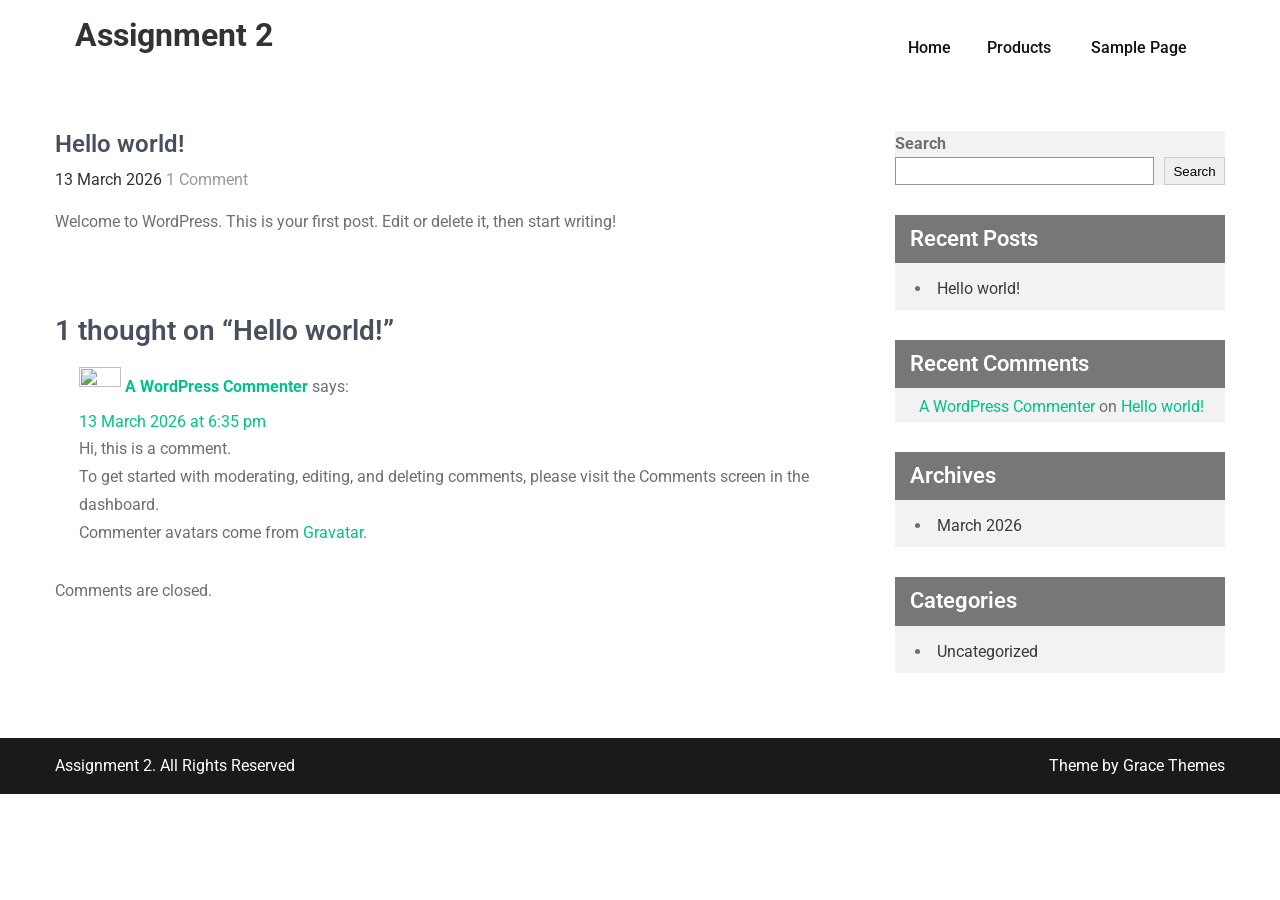
==== hello-world/index.html @ 11d75434 "deploy: bcae7bf6a3178ba3e481a4e8dacf6b6c641afc6a" ====
<!DOCTYPE html>
<html lang="en-CA">
<head>
<meta charset="UTF-8">
<meta name="viewport" content="width=device-width, initial-scale=1">
<link rel="profile" href="https://gmpg.org/xfn/11">
	<link rel="pingback" href="/xmlrpc.php">
<title>Hello world! &#8211; Assignment 2</title>
<meta name='robots' content='max-image-preview:large' />
<link rel='dns-prefetch' href='//localhost' />
<link rel='dns-prefetch' href='//fonts.googleapis.com' />
<link rel="alternate" type="application/rss+xml" title="Assignment 2 &raquo; Feed" href="/feed/" />
<link rel="alternate" type="application/rss+xml" title="Assignment 2 &raquo; Comments Feed" href="/comments/feed/" />
<link rel="alternate" type="application/rss+xml" title="Assignment 2 &raquo; Hello world! Comments Feed" href="/hello-world/feed/" />
<link rel="alternate" title="oEmbed (JSON)" type="application/json+oembed" href="/wp-json/oembed/1.0/embed?url=http%3A%2F%2Flocalhost%3A8000%2Fhello-world%2F" />
<link rel="alternate" title="oEmbed (XML)" type="text/xml+oembed" href="/wp-json/oembed/1.0/embed?url=http%3A%2F%2Flocalhost%3A8000%2Fhello-world%2F&#038;format=xml" />
<style id='wp-img-auto-sizes-contain-inline-css' type='text/css'>
img:is([sizes=auto i],[sizes^="auto," i]){contain-intrinsic-size:3000px 1500px}
/*# sourceURL=wp-img-auto-sizes-contain-inline-css */
</style>
<style id='wp-emoji-styles-inline-css' type='text/css'>

	img.wp-smiley, img.emoji {
		display: inline !important;
		border: none !important;
		box-shadow: none !important;
		height: 1em !important;
		width: 1em !important;
		margin: 0 0.07em !important;
		vertical-align: -0.1em !important;
		background: none !important;
		padding: 0 !important;
	}
/*# sourceURL=wp-emoji-styles-inline-css */
</style>
<style id='wp-block-library-inline-css' type='text/css'>
:root{--wp-block-synced-color:#7a00df;--wp-block-synced-color--rgb:122,0,223;--wp-bound-block-color:var(--wp-block-synced-color);--wp-editor-canvas-background:#ddd;--wp-admin-theme-color:#007cba;--wp-admin-theme-color--rgb:0,124,186;--wp-admin-theme-color-darker-10:#006ba1;--wp-admin-theme-color-darker-10--rgb:0,107,160.5;--wp-admin-theme-color-darker-20:#005a87;--wp-admin-theme-color-darker-20--rgb:0,90,135;--wp-admin-border-width-focus:2px}@media (min-resolution:192dpi){:root{--wp-admin-border-width-focus:1.5px}}.wp-element-button{cursor:pointer}:root .has-very-light-gray-background-color{background-color:#eee}:root .has-very-dark-gray-background-color{background-color:#313131}:root .has-very-light-gray-color{color:#eee}:root .has-very-dark-gray-color{color:#313131}:root .has-vivid-green-cyan-to-vivid-cyan-blue-gradient-background{background:linear-gradient(135deg,#00d084,#0693e3)}:root .has-purple-crush-gradient-background{background:linear-gradient(135deg,#34e2e4,#4721fb 50%,#ab1dfe)}:root .has-hazy-dawn-gradient-background{background:linear-gradient(135deg,#faaca8,#dad0ec)}:root .has-subdued-olive-gradient-background{background:linear-gradient(135deg,#fafae1,#67a671)}:root .has-atomic-cream-gradient-background{background:linear-gradient(135deg,#fdd79a,#004a59)}:root .has-nightshade-gradient-background{background:linear-gradient(135deg,#330968,#31cdcf)}:root .has-midnight-gradient-background{background:linear-gradient(135deg,#020381,#2874fc)}:root{--wp--preset--font-size--normal:16px;--wp--preset--font-size--huge:42px}.has-regular-font-size{font-size:1em}.has-larger-font-size{font-size:2.625em}.has-normal-font-size{font-size:var(--wp--preset--font-size--normal)}.has-huge-font-size{font-size:var(--wp--preset--font-size--huge)}.has-text-align-center{text-align:center}.has-text-align-left{text-align:left}.has-text-align-right{text-align:right}.has-fit-text{white-space:nowrap!important}#end-resizable-editor-section{display:none}.aligncenter{clear:both}.items-justified-left{justify-content:flex-start}.items-justified-center{justify-content:center}.items-justified-right{justify-content:flex-end}.items-justified-space-between{justify-content:space-between}.screen-reader-text{border:0;clip-path:inset(50%);height:1px;margin:-1px;overflow:hidden;padding:0;position:absolute;width:1px;word-wrap:normal!important}.screen-reader-text:focus{background-color:#ddd;clip-path:none;color:#444;display:block;font-size:1em;height:auto;left:5px;line-height:normal;padding:15px 23px 14px;text-decoration:none;top:5px;width:auto;z-index:100000}html :where(.has-border-color){border-style:solid}html :where([style*=border-top-color]){border-top-style:solid}html :where([style*=border-right-color]){border-right-style:solid}html :where([style*=border-bottom-color]){border-bottom-style:solid}html :where([style*=border-left-color]){border-left-style:solid}html :where([style*=border-width]){border-style:solid}html :where([style*=border-top-width]){border-top-style:solid}html :where([style*=border-right-width]){border-right-style:solid}html :where([style*=border-bottom-width]){border-bottom-style:solid}html :where([style*=border-left-width]){border-left-style:solid}html :where(img[class*=wp-image-]){height:auto;max-width:100%}:where(figure){margin:0 0 1em}html :where(.is-position-sticky){--wp-admin--admin-bar--position-offset:var(--wp-admin--admin-bar--height,0px)}@media screen and (max-width:600px){html :where(.is-position-sticky){--wp-admin--admin-bar--position-offset:0px}}

/*# sourceURL=wp-block-library-inline-css */
</style>
<style id='wp-block-archives-inline-css' type='text/css'>
.wp-block-archives{box-sizing:border-box}.wp-block-archives-dropdown label{display:block}
/*# sourceURL=/wp-includes/blocks/archives/style.min.css */
</style>
<style id='wp-block-categories-inline-css' type='text/css'>
.wp-block-categories{box-sizing:border-box}.wp-block-categories.alignleft{margin-right:2em}.wp-block-categories.alignright{margin-left:2em}.wp-block-categories.wp-block-categories-dropdown.aligncenter{text-align:center}.wp-block-categories .wp-block-categories__label{display:block;width:100%}
/*# sourceURL=/wp-includes/blocks/categories/style.min.css */
</style>
<style id='wp-block-heading-inline-css' type='text/css'>
h1:where(.wp-block-heading).has-background,h2:where(.wp-block-heading).has-background,h3:where(.wp-block-heading).has-background,h4:where(.wp-block-heading).has-background,h5:where(.wp-block-heading).has-background,h6:where(.wp-block-heading).has-background{padding:1.25em 2.375em}h1.has-text-align-left[style*=writing-mode]:where([style*=vertical-lr]),h1.has-text-align-right[style*=writing-mode]:where([style*=vertical-rl]),h2.has-text-align-left[style*=writing-mode]:where([style*=vertical-lr]),h2.has-text-align-right[style*=writing-mode]:where([style*=vertical-rl]),h3.has-text-align-left[style*=writing-mode]:where([style*=vertical-lr]),h3.has-text-align-right[style*=writing-mode]:where([style*=vertical-rl]),h4.has-text-align-left[style*=writing-mode]:where([style*=vertical-lr]),h4.has-text-align-right[style*=writing-mode]:where([style*=vertical-rl]),h5.has-text-align-left[style*=writing-mode]:where([style*=vertical-lr]),h5.has-text-align-right[style*=writing-mode]:where([style*=vertical-rl]),h6.has-text-align-left[style*=writing-mode]:where([style*=vertical-lr]),h6.has-text-align-right[style*=writing-mode]:where([style*=vertical-rl]){rotate:180deg}
/*# sourceURL=/wp-includes/blocks/heading/style.min.css */
</style>
<style id='wp-block-latest-comments-inline-css' type='text/css'>
ol.wp-block-latest-comments{box-sizing:border-box;margin-left:0}:where(.wp-block-latest-comments:not([style*=line-height] .wp-block-latest-comments__comment)){line-height:1.1}:where(.wp-block-latest-comments:not([style*=line-height] .wp-block-latest-comments__comment-excerpt p)){line-height:1.8}.has-dates :where(.wp-block-latest-comments:not([style*=line-height])),.has-excerpts :where(.wp-block-latest-comments:not([style*=line-height])){line-height:1.5}.wp-block-latest-comments .wp-block-latest-comments{padding-left:0}.wp-block-latest-comments__comment{list-style:none;margin-bottom:1em}.has-avatars .wp-block-latest-comments__comment{list-style:none;min-height:2.25em}.has-avatars .wp-block-latest-comments__comment .wp-block-latest-comments__comment-excerpt,.has-avatars .wp-block-latest-comments__comment .wp-block-latest-comments__comment-meta{margin-left:3.25em}.wp-block-latest-comments__comment-excerpt p{font-size:.875em;margin:.36em 0 1.4em}.wp-block-latest-comments__comment-date{display:block;font-size:.75em}.wp-block-latest-comments .avatar,.wp-block-latest-comments__comment-avatar{border-radius:1.5em;display:block;float:left;height:2.5em;margin-right:.75em;width:2.5em}.wp-block-latest-comments[class*=-font-size] a,.wp-block-latest-comments[style*=font-size] a{font-size:inherit}
/*# sourceURL=/wp-includes/blocks/latest-comments/style.min.css */
</style>
<style id='wp-block-latest-posts-inline-css' type='text/css'>
.wp-block-latest-posts{box-sizing:border-box}.wp-block-latest-posts.alignleft{margin-right:2em}.wp-block-latest-posts.alignright{margin-left:2em}.wp-block-latest-posts.wp-block-latest-posts__list{list-style:none}.wp-block-latest-posts.wp-block-latest-posts__list li{clear:both;overflow-wrap:break-word}.wp-block-latest-posts.is-grid{display:flex;flex-wrap:wrap}.wp-block-latest-posts.is-grid li{margin:0 1.25em 1.25em 0;width:100%}@media (min-width:600px){.wp-block-latest-posts.columns-2 li{width:calc(50% - .625em)}.wp-block-latest-posts.columns-2 li:nth-child(2n){margin-right:0}.wp-block-latest-posts.columns-3 li{width:calc(33.33333% - .83333em)}.wp-block-latest-posts.columns-3 li:nth-child(3n){margin-right:0}.wp-block-latest-posts.columns-4 li{width:calc(25% - .9375em)}.wp-block-latest-posts.columns-4 li:nth-child(4n){margin-right:0}.wp-block-latest-posts.columns-5 li{width:calc(20% - 1em)}.wp-block-latest-posts.columns-5 li:nth-child(5n){margin-right:0}.wp-block-latest-posts.columns-6 li{width:calc(16.66667% - 1.04167em)}.wp-block-latest-posts.columns-6 li:nth-child(6n){margin-right:0}}:root :where(.wp-block-latest-posts.is-grid){padding:0}:root :where(.wp-block-latest-posts.wp-block-latest-posts__list){padding-left:0}.wp-block-latest-posts__post-author,.wp-block-latest-posts__post-date{display:block;font-size:.8125em}.wp-block-latest-posts__post-excerpt,.wp-block-latest-posts__post-full-content{margin-bottom:1em;margin-top:.5em}.wp-block-latest-posts__featured-image a{display:inline-block}.wp-block-latest-posts__featured-image img{height:auto;max-width:100%;width:auto}.wp-block-latest-posts__featured-image.alignleft{float:left;margin-right:1em}.wp-block-latest-posts__featured-image.alignright{float:right;margin-left:1em}.wp-block-latest-posts__featured-image.aligncenter{margin-bottom:1em;text-align:center}
/*# sourceURL=/wp-includes/blocks/latest-posts/style.min.css */
</style>
<style id='wp-block-search-inline-css' type='text/css'>
.wp-block-search__button{margin-left:10px;word-break:normal}.wp-block-search__button.has-icon{line-height:0}.wp-block-search__button svg{height:1.25em;min-height:24px;min-width:24px;width:1.25em;fill:currentColor;vertical-align:text-bottom}:where(.wp-block-search__button){border:1px solid #ccc;padding:6px 10px}.wp-block-search__inside-wrapper{display:flex;flex:auto;flex-wrap:nowrap;max-width:100%}.wp-block-search__label{width:100%}.wp-block-search.wp-block-search__button-only .wp-block-search__button{box-sizing:border-box;display:flex;flex-shrink:0;justify-content:center;margin-left:0;max-width:100%}.wp-block-search.wp-block-search__button-only .wp-block-search__inside-wrapper{min-width:0!important;transition-property:width}.wp-block-search.wp-block-search__button-only .wp-block-search__input{flex-basis:100%;transition-duration:.3s}.wp-block-search.wp-block-search__button-only.wp-block-search__searchfield-hidden,.wp-block-search.wp-block-search__button-only.wp-block-search__searchfield-hidden .wp-block-search__inside-wrapper{overflow:hidden}.wp-block-search.wp-block-search__button-only.wp-block-search__searchfield-hidden .wp-block-search__input{border-left-width:0!important;border-right-width:0!important;flex-basis:0;flex-grow:0;margin:0;min-width:0!important;padding-left:0!important;padding-right:0!important;width:0!important}:where(.wp-block-search__input){appearance:none;border:1px solid #949494;flex-grow:1;font-family:inherit;font-size:inherit;font-style:inherit;font-weight:inherit;letter-spacing:inherit;line-height:inherit;margin-left:0;margin-right:0;min-width:3rem;padding:8px;text-decoration:unset!important;text-transform:inherit}:where(.wp-block-search__button-inside .wp-block-search__inside-wrapper){background-color:#fff;border:1px solid #949494;box-sizing:border-box;padding:4px}:where(.wp-block-search__button-inside .wp-block-search__inside-wrapper) .wp-block-search__input{border:none;border-radius:0;padding:0 4px}:where(.wp-block-search__button-inside .wp-block-search__inside-wrapper) .wp-block-search__input:focus{outline:none}:where(.wp-block-search__button-inside .wp-block-search__inside-wrapper) :where(.wp-block-search__button){padding:4px 8px}.wp-block-search.aligncenter .wp-block-search__inside-wrapper{margin:auto}.wp-block[data-align=right] .wp-block-search.wp-block-search__button-only .wp-block-search__inside-wrapper{float:right}
/*# sourceURL=/wp-includes/blocks/search/style.min.css */
</style>
<style id='wp-block-search-theme-inline-css' type='text/css'>
.wp-block-search .wp-block-search__label{font-weight:700}.wp-block-search__button{border:1px solid #ccc;padding:.375em .625em}
/*# sourceURL=/wp-includes/blocks/search/theme.min.css */
</style>
<style id='wp-block-group-inline-css' type='text/css'>
.wp-block-group{box-sizing:border-box}:where(.wp-block-group.wp-block-group-is-layout-constrained){position:relative}
/*# sourceURL=/wp-includes/blocks/group/style.min.css */
</style>
<style id='wp-block-group-theme-inline-css' type='text/css'>
:where(.wp-block-group.has-background){padding:1.25em 2.375em}
/*# sourceURL=/wp-includes/blocks/group/theme.min.css */
</style>
<style id='wp-block-paragraph-inline-css' type='text/css'>
.is-small-text{font-size:.875em}.is-regular-text{font-size:1em}.is-large-text{font-size:2.25em}.is-larger-text{font-size:3em}.has-drop-cap:not(:focus):first-letter{float:left;font-size:8.4em;font-style:normal;font-weight:100;line-height:.68;margin:.05em .1em 0 0;text-transform:uppercase}body.rtl .has-drop-cap:not(:focus):first-letter{float:none;margin-left:.1em}p.has-drop-cap.has-background{overflow:hidden}:root :where(p.has-background){padding:1.25em 2.375em}:where(p.has-text-color:not(.has-link-color)) a{color:inherit}p.has-text-align-left[style*="writing-mode:vertical-lr"],p.has-text-align-right[style*="writing-mode:vertical-rl"]{rotate:180deg}
/*# sourceURL=/wp-includes/blocks/paragraph/style.min.css */
</style>

<style id='classic-theme-styles-inline-css' type='text/css'>
/*! This file is auto-generated */
.wp-block-button__link{color:#fff;background-color:#32373c;border-radius:9999px;box-shadow:none;text-decoration:none;padding:calc(.667em + 2px) calc(1.333em + 2px);font-size:1.125em}.wp-block-file__button{background:#32373c;color:#fff;text-decoration:none}
/*# sourceURL=/wp-includes/css/classic-themes.min.css */
</style>
<link rel='stylesheet' id='dashicons-css' href='/wp-includes/css/dashicons.min.css?ver=6.9.4' type='text/css' media='all' />
<link rel='stylesheet' id='al_product_styles-css' href='/wp-content/plugins/ecommerce-product-catalog/css/al_product.min.css?timestamp=1773452023&#038;ver=6.9.4' type='text/css' media='all' />
<link rel='stylesheet' id='ic_blocks-css' href='/wp-content/plugins/ecommerce-product-catalog/includes/blocks/ic-blocks.min.css?timestamp=1773452023&#038;ver=6.9.4' type='text/css' media='all' />
<style id='global-styles-inline-css' type='text/css'>
:root{--wp--preset--aspect-ratio--square: 1;--wp--preset--aspect-ratio--4-3: 4/3;--wp--preset--aspect-ratio--3-4: 3/4;--wp--preset--aspect-ratio--3-2: 3/2;--wp--preset--aspect-ratio--2-3: 2/3;--wp--preset--aspect-ratio--16-9: 16/9;--wp--preset--aspect-ratio--9-16: 9/16;--wp--preset--color--black: #000000;--wp--preset--color--cyan-bluish-gray: #abb8c3;--wp--preset--color--white: #ffffff;--wp--preset--color--pale-pink: #f78da7;--wp--preset--color--vivid-red: #cf2e2e;--wp--preset--color--luminous-vivid-orange: #ff6900;--wp--preset--color--luminous-vivid-amber: #fcb900;--wp--preset--color--light-green-cyan: #7bdcb5;--wp--preset--color--vivid-green-cyan: #00d084;--wp--preset--color--pale-cyan-blue: #8ed1fc;--wp--preset--color--vivid-cyan-blue: #0693e3;--wp--preset--color--vivid-purple: #9b51e0;--wp--preset--gradient--vivid-cyan-blue-to-vivid-purple: linear-gradient(135deg,rgb(6,147,227) 0%,rgb(155,81,224) 100%);--wp--preset--gradient--light-green-cyan-to-vivid-green-cyan: linear-gradient(135deg,rgb(122,220,180) 0%,rgb(0,208,130) 100%);--wp--preset--gradient--luminous-vivid-amber-to-luminous-vivid-orange: linear-gradient(135deg,rgb(252,185,0) 0%,rgb(255,105,0) 100%);--wp--preset--gradient--luminous-vivid-orange-to-vivid-red: linear-gradient(135deg,rgb(255,105,0) 0%,rgb(207,46,46) 100%);--wp--preset--gradient--very-light-gray-to-cyan-bluish-gray: linear-gradient(135deg,rgb(238,238,238) 0%,rgb(169,184,195) 100%);--wp--preset--gradient--cool-to-warm-spectrum: linear-gradient(135deg,rgb(74,234,220) 0%,rgb(151,120,209) 20%,rgb(207,42,186) 40%,rgb(238,44,130) 60%,rgb(251,105,98) 80%,rgb(254,248,76) 100%);--wp--preset--gradient--blush-light-purple: linear-gradient(135deg,rgb(255,206,236) 0%,rgb(152,150,240) 100%);--wp--preset--gradient--blush-bordeaux: linear-gradient(135deg,rgb(254,205,165) 0%,rgb(254,45,45) 50%,rgb(107,0,62) 100%);--wp--preset--gradient--luminous-dusk: linear-gradient(135deg,rgb(255,203,112) 0%,rgb(199,81,192) 50%,rgb(65,88,208) 100%);--wp--preset--gradient--pale-ocean: linear-gradient(135deg,rgb(255,245,203) 0%,rgb(182,227,212) 50%,rgb(51,167,181) 100%);--wp--preset--gradient--electric-grass: linear-gradient(135deg,rgb(202,248,128) 0%,rgb(113,206,126) 100%);--wp--preset--gradient--midnight: linear-gradient(135deg,rgb(2,3,129) 0%,rgb(40,116,252) 100%);--wp--preset--font-size--small: 13px;--wp--preset--font-size--medium: 20px;--wp--preset--font-size--large: 36px;--wp--preset--font-size--x-large: 42px;--wp--preset--spacing--20: 0.44rem;--wp--preset--spacing--30: 0.67rem;--wp--preset--spacing--40: 1rem;--wp--preset--spacing--50: 1.5rem;--wp--preset--spacing--60: 2.25rem;--wp--preset--spacing--70: 3.38rem;--wp--preset--spacing--80: 5.06rem;--wp--preset--shadow--natural: 6px 6px 9px rgba(0, 0, 0, 0.2);--wp--preset--shadow--deep: 12px 12px 50px rgba(0, 0, 0, 0.4);--wp--preset--shadow--sharp: 6px 6px 0px rgba(0, 0, 0, 0.2);--wp--preset--shadow--outlined: 6px 6px 0px -3px rgb(255, 255, 255), 6px 6px rgb(0, 0, 0);--wp--preset--shadow--crisp: 6px 6px 0px rgb(0, 0, 0);}:where(.is-layout-flex){gap: 0.5em;}:where(.is-layout-grid){gap: 0.5em;}body .is-layout-flex{display: flex;}.is-layout-flex{flex-wrap: wrap;align-items: center;}.is-layout-flex > :is(*, div){margin: 0;}body .is-layout-grid{display: grid;}.is-layout-grid > :is(*, div){margin: 0;}:where(.wp-block-columns.is-layout-flex){gap: 2em;}:where(.wp-block-columns.is-layout-grid){gap: 2em;}:where(.wp-block-post-template.is-layout-flex){gap: 1.25em;}:where(.wp-block-post-template.is-layout-grid){gap: 1.25em;}.has-black-color{color: var(--wp--preset--color--black) !important;}.has-cyan-bluish-gray-color{color: var(--wp--preset--color--cyan-bluish-gray) !important;}.has-white-color{color: var(--wp--preset--color--white) !important;}.has-pale-pink-color{color: var(--wp--preset--color--pale-pink) !important;}.has-vivid-red-color{color: var(--wp--preset--color--vivid-red) !important;}.has-luminous-vivid-orange-color{color: var(--wp--preset--color--luminous-vivid-orange) !important;}.has-luminous-vivid-amber-color{color: var(--wp--preset--color--luminous-vivid-amber) !important;}.has-light-green-cyan-color{color: var(--wp--preset--color--light-green-cyan) !important;}.has-vivid-green-cyan-color{color: var(--wp--preset--color--vivid-green-cyan) !important;}.has-pale-cyan-blue-color{color: var(--wp--preset--color--pale-cyan-blue) !important;}.has-vivid-cyan-blue-color{color: var(--wp--preset--color--vivid-cyan-blue) !important;}.has-vivid-purple-color{color: var(--wp--preset--color--vivid-purple) !important;}.has-black-background-color{background-color: var(--wp--preset--color--black) !important;}.has-cyan-bluish-gray-background-color{background-color: var(--wp--preset--color--cyan-bluish-gray) !important;}.has-white-background-color{background-color: var(--wp--preset--color--white) !important;}.has-pale-pink-background-color{background-color: var(--wp--preset--color--pale-pink) !important;}.has-vivid-red-background-color{background-color: var(--wp--preset--color--vivid-red) !important;}.has-luminous-vivid-orange-background-color{background-color: var(--wp--preset--color--luminous-vivid-orange) !important;}.has-luminous-vivid-amber-background-color{background-color: var(--wp--preset--color--luminous-vivid-amber) !important;}.has-light-green-cyan-background-color{background-color: var(--wp--preset--color--light-green-cyan) !important;}.has-vivid-green-cyan-background-color{background-color: var(--wp--preset--color--vivid-green-cyan) !important;}.has-pale-cyan-blue-background-color{background-color: var(--wp--preset--color--pale-cyan-blue) !important;}.has-vivid-cyan-blue-background-color{background-color: var(--wp--preset--color--vivid-cyan-blue) !important;}.has-vivid-purple-background-color{background-color: var(--wp--preset--color--vivid-purple) !important;}.has-black-border-color{border-color: var(--wp--preset--color--black) !important;}.has-cyan-bluish-gray-border-color{border-color: var(--wp--preset--color--cyan-bluish-gray) !important;}.has-white-border-color{border-color: var(--wp--preset--color--white) !important;}.has-pale-pink-border-color{border-color: var(--wp--preset--color--pale-pink) !important;}.has-vivid-red-border-color{border-color: var(--wp--preset--color--vivid-red) !important;}.has-luminous-vivid-orange-border-color{border-color: var(--wp--preset--color--luminous-vivid-orange) !important;}.has-luminous-vivid-amber-border-color{border-color: var(--wp--preset--color--luminous-vivid-amber) !important;}.has-light-green-cyan-border-color{border-color: var(--wp--preset--color--light-green-cyan) !important;}.has-vivid-green-cyan-border-color{border-color: var(--wp--preset--color--vivid-green-cyan) !important;}.has-pale-cyan-blue-border-color{border-color: var(--wp--preset--color--pale-cyan-blue) !important;}.has-vivid-cyan-blue-border-color{border-color: var(--wp--preset--color--vivid-cyan-blue) !important;}.has-vivid-purple-border-color{border-color: var(--wp--preset--color--vivid-purple) !important;}.has-vivid-cyan-blue-to-vivid-purple-gradient-background{background: var(--wp--preset--gradient--vivid-cyan-blue-to-vivid-purple) !important;}.has-light-green-cyan-to-vivid-green-cyan-gradient-background{background: var(--wp--preset--gradient--light-green-cyan-to-vivid-green-cyan) !important;}.has-luminous-vivid-amber-to-luminous-vivid-orange-gradient-background{background: var(--wp--preset--gradient--luminous-vivid-amber-to-luminous-vivid-orange) !important;}.has-luminous-vivid-orange-to-vivid-red-gradient-background{background: var(--wp--preset--gradient--luminous-vivid-orange-to-vivid-red) !important;}.has-very-light-gray-to-cyan-bluish-gray-gradient-background{background: var(--wp--preset--gradient--very-light-gray-to-cyan-bluish-gray) !important;}.has-cool-to-warm-spectrum-gradient-background{background: var(--wp--preset--gradient--cool-to-warm-spectrum) !important;}.has-blush-light-purple-gradient-background{background: var(--wp--preset--gradient--blush-light-purple) !important;}.has-blush-bordeaux-gradient-background{background: var(--wp--preset--gradient--blush-bordeaux) !important;}.has-luminous-dusk-gradient-background{background: var(--wp--preset--gradient--luminous-dusk) !important;}.has-pale-ocean-gradient-background{background: var(--wp--preset--gradient--pale-ocean) !important;}.has-electric-grass-gradient-background{background: var(--wp--preset--gradient--electric-grass) !important;}.has-midnight-gradient-background{background: var(--wp--preset--gradient--midnight) !important;}.has-small-font-size{font-size: var(--wp--preset--font-size--small) !important;}.has-medium-font-size{font-size: var(--wp--preset--font-size--medium) !important;}.has-large-font-size{font-size: var(--wp--preset--font-size--large) !important;}.has-x-large-font-size{font-size: var(--wp--preset--font-size--x-large) !important;}
/*# sourceURL=global-styles-inline-css */
</style>

<link rel='stylesheet' id='parent-style-css' href='/wp-content/themes/economics/style.css?ver=6.9.4' type='text/css' media='all' />
<link rel='stylesheet' id='child-style-css' href='/wp-content/themes/ilhan-pizza-poutine/style.css?ver=6.9.4' type='text/css' media='all' />
<link rel='stylesheet' id='economics-font-css' href='//fonts.googleapis.com/css?family=Roboto%3A300%2C400%2C600%2C700%2C800%2C900&#038;ver=6.9.4' type='text/css' media='all' />
<link rel='stylesheet' id='economics-basic-style-css' href='/wp-content/themes/ilhan-pizza-poutine/style.css?ver=6.9.4' type='text/css' media='all' />
<link rel='stylesheet' id='nivo-slider-css' href='/wp-content/themes/economics/css/nivo-slider.css?ver=6.9.4' type='text/css' media='all' />
<link rel='stylesheet' id='economics-responsive-css' href='/wp-content/themes/economics/css/responsive.css?ver=6.9.4' type='text/css' media='all' />
<link rel='stylesheet' id='custom-style-css' href='/wp-content/themes/economics/css/custom_script.css?ver=6.9.4' type='text/css' media='all' />
<style id='custom-style-inline-css' type='text/css'>

                .a, .recent_articles h2 a:hover,
				#sidebar ul li a:hover,									
				.recent_articles h3 a:hover,
				.cols-4 ul li a:hover, .cols-4 ul li.current_page_item a,
				.recent-post h6:hover,					
				.page-four-column:hover h3,
				.footer-icons a:hover,	
				.column-4:hover h5 a,				
				.postmeta a:hover, .design-by a, 				
				.header-menu ul li a:hover, 
				.header-menu ul li.current_page_item a, 
				.header-menu ul li.current-menu-ancestor a.parent{
					color: ;
                }
				.pagination ul li .current, .pagination ul li a:hover, 
				#commentform input#submit:hover,					
				.nivo-controlNav a.active,
				.learnmore,					
				.appbutton:hover,					
				#sidebar .search-form input.search-submit,				
				.wpcf7 input[type='submit'],
				#featureswrap,
				.column-4:hover .learnmore,
				nav.pagination .page-numbers.current,
				.slide_info .slide_more:hover {
					background-color: ;
                }
/*# sourceURL=custom-style-inline-css */
</style>
<script type="text/javascript" src="/wp-content/themes/ilhan-pizza-poutine/customElements.js?ver=6.9.4" id="custom_javascript0-js"></script>
<script type="text/javascript" src="/wp-includes/js/jquery/jquery.min.js?ver=3.7.1" id="jquery-core-js"></script>
<script type="text/javascript" src="/wp-includes/js/jquery/jquery-migrate.min.js?ver=3.4.1" id="jquery-migrate-js"></script>
<script type="text/javascript" src="/wp-content/themes/economics/js/jquery.nivo.slider.js?ver=6.9.4" id="jquery-nivo-slider-js"></script>
<script type="text/javascript" src="/wp-content/themes/economics/js/editable.js?ver=6.9.4" id="economics-editable-js"></script>
<link rel="https://api.w.org/" href="/wp-json/" /><link rel="alternate" title="JSON" type="application/json" href="/wp-json/wp/v2/posts/1" /><link rel="EditURI" type="application/rsd+xml" title="RSD" href="/xmlrpc.php?rsd" />
<meta name="generator" content="WordPress 6.9.4" />
<link rel="canonical" href="/hello-world/" />
<link rel='shortlink' href='/?p=1' />
	<style type="text/css">
			.header {
			background: url() no-repeat;
			background-position: center top;
		}
		
	</style>
    </head>
<body class="wp-singular post-template-default single single-post postid-1 single-format-standard wp-embed-responsive wp-theme-economics wp-child-theme-ilhan-pizza-poutine">
<div id="site-holder" >


<div class="container">
     <div class="site-header siteinner">      
          <div class="logo">
				                 <h1><a href="/" rel="home">Assignment 2</a></h1>
                          </div><!-- logo -->
          <div class="head-rightpart">
               <div class="toggle">
                 <a class="toggleMenu" href="#">Menu</a>
               </div><!-- toggle --> 
               <div class="header-menu">                   
                <div class="menu"><ul>
<li ><a href="/">Home</a></li><li class="page_item page-item-6"><a href="/products/">Products</a></li>
<li class="page_item page-item-2"><a href="/sample-page/">Sample Page</a></li>
</ul></div>
   
               </div><!--.header-menu -->             
            </div><!-- .head-rightpart -->            
         <div class="clear"></div>       
     </div><!--.site-header -->           
</div><!-- container -->   


       
        

<div class="container">
     <div class="pagelayout_area">
        <section class="site-maincontentarea">            
                                    <article id="post-1" class="single-post post-1 post type-post status-publish format-standard hentry category-uncategorized">

 		    
    <header class="entry-header">
        <h3 class="single-title">Hello world!</h3>    </header><!-- .entry-header -->    
     <div class="postmeta">
            <div class="post-date">13 March 2026</div><!-- post-date -->
            <div class="post-comment"> <a href="/hello-world/#comments">1 Comment</a></div>            
    </div><!-- postmeta -->  

    <div class="entry-content">		
        
<p>Welcome to WordPress. This is your first post. Edit or delete it, then start writing!</p>
                <div class="postmeta">          
            <div class="post-tags"> </div>
            <div class="clear"></div>
        </div><!-- postmeta -->
    </div><!-- .entry-content -->
   
    <footer class="entry-meta">
          </footer><!-- .entry-meta -->

</article>                                        
<div id="comments" class="comments-area">

			<h2 class="comments-title">
			1 thought on &ldquo;Hello world!&rdquo;		</h2>

		
		<ol class="comment-list">
					<li id="comment-1" class="comment even thread-even depth-1">
			<article id="div-comment-1" class="comment-body">
				<footer class="comment-meta">
					<div class="comment-author vcard">
						<img alt='' src='https://secure.gravatar.com/avatar/8e1606e6fba450a9362af43874c1b2dfad34c782e33d0a51e1b46c18a2a567dd?s=42&#038;d=mm&#038;r=g' srcset='https://secure.gravatar.com/avatar/8e1606e6fba450a9362af43874c1b2dfad34c782e33d0a51e1b46c18a2a567dd?s=84&#038;d=mm&#038;r=g 2x' class='avatar avatar-42 photo' height='42' width='42' decoding='async'/>						<b class="fn"><a href="https://en-ca.wordpress.org/" class="url" rel="ugc external nofollow">A WordPress Commenter</a></b> <span class="says">says:</span>					</div><!-- .comment-author -->

					<div class="comment-metadata">
						<a href="/hello-world/#comment-1"><time datetime="2026-03-13T18:35:33-04:00">13 March 2026 at 6:35 pm</time></a>					</div><!-- .comment-metadata -->

									</footer><!-- .comment-meta -->

				<div class="comment-content">
					<p>Hi, this is a comment.<br />
To get started with moderating, editing, and deleting comments, please visit the Comments screen in the dashboard.<br />
Commenter avatars come from <a href="https://gravatar.com/">Gravatar</a>.</p>
				</div><!-- .comment-content -->

							</article><!-- .comment-body -->
		</li><!-- #comment-## -->
		</ol><!-- .comment-list -->

		
	
			<p class="no-comments">Comments are closed.</p>
	
	
</div><!-- .comments-area -->                                  
         </section>       
        <div id="sidebar">    
    <aside id="block-2" class="widget widget_block widget_search"><form role="search" method="get" action="/" class="wp-block-search__button-outside wp-block-search__text-button wp-block-search"    ><label class="wp-block-search__label" for="wp-block-search__input-1" >Search</label><div class="wp-block-search__inside-wrapper" ><input class="wp-block-search__input" id="wp-block-search__input-1" placeholder="" value="" type="search" name="s" required /><button aria-label="Search" class="wp-block-search__button wp-element-button" type="submit" >Search</button></div></form></aside><aside id="block-3" class="widget widget_block"><div class="wp-block-group"><div class="wp-block-group__inner-container is-layout-flow wp-block-group-is-layout-flow"><h2 class="wp-block-heading">Recent Posts</h2><ul class="wp-block-latest-posts__list wp-block-latest-posts"><li><a class="wp-block-latest-posts__post-title" href="/hello-world/">Hello world!</a></li>
</ul></div></div></aside><aside id="block-4" class="widget widget_block"><div class="wp-block-group"><div class="wp-block-group__inner-container is-layout-flow wp-block-group-is-layout-flow"><h2 class="wp-block-heading">Recent Comments</h2><ol class="wp-block-latest-comments"><li class="wp-block-latest-comments__comment"><article><footer class="wp-block-latest-comments__comment-meta"><a class="wp-block-latest-comments__comment-author" href="https://en-ca.wordpress.org/">A WordPress Commenter</a> on <a class="wp-block-latest-comments__comment-link" href="/hello-world/#comment-1">Hello world!</a></footer></article></li></ol></div></div></aside><aside id="block-5" class="widget widget_block"><div class="wp-block-group"><div class="wp-block-group__inner-container is-layout-flow wp-block-group-is-layout-flow"><h2 class="wp-block-heading">Archives</h2><ul class="wp-block-archives-list wp-block-archives">	<li><a href='/2026/03/'>March 2026</a></li>
</ul></div></div></aside><aside id="block-6" class="widget widget_block"><div class="wp-block-group"><div class="wp-block-group__inner-container is-layout-flow wp-block-group-is-layout-flow"><h2 class="wp-block-heading">Categories</h2><ul class="wp-block-categories-list wp-block-categories">	<li class="cat-item cat-item-1"><a href="/category/uncategorized/">Uncategorized</a>
</li>
</ul></div></div></aside>	
</div><!-- sidebar -->       
        <div class="clear"></div>
    </div><!-- pagelayout_area -->
</div><!-- container -->	

<div class="footer-copyright">
        	<div class="container">
            	<div class="copyright-txt">
					Assignment 2. All Rights Reserved           
                </div>
                <div class="design-by">				
                  Theme by Grace Themes                </div>
                 <div class="clear"></div>
            </div>           
        </div>        
</div><!--#end site-holder-->

<script type="speculationrules">
{"prefetch":[{"source":"document","where":{"and":[{"href_matches":"/*"},{"not":{"href_matches":["/wp-*.php","/wp-admin/*","/wp-content/uploads/*","/wp-content/*","/wp-content/plugins/*","/wp-content/themes/ilhan-pizza-poutine/*","/wp-content/themes/economics/*","/*\\?(.+)"]}},{"not":{"selector_matches":"a[rel~=\"nofollow\"]"}},{"not":{"selector_matches":".no-prefetch, .no-prefetch a"}}]},"eagerness":"conservative"}]}
</script>
<script type="module" src="https://ilhanbenli.github.io/UX308Assignment-1/fab.js?ver=6.9.4" id="custom_javascript1-js-module"></script>
<script type="module" src="https://ilhanbenli.github.io/UX308Assignment-1/chat.js?ver=6.9.4" id="custom_javascript2-js-module"></script>
    <style>
        body.ic-disabled-body:before {
            background-image: url("/wp-includes/js/thickbox/loadingAnimation.gif");
        }
    </style>
    <script id="wp-emoji-settings" type="application/json">
{"baseUrl":"https://s.w.org/images/core/emoji/17.0.2/72x72/","ext":".png","svgUrl":"https://s.w.org/images/core/emoji/17.0.2/svg/","svgExt":".svg","source":{"concatemoji":"/wp-includes/js/wp-emoji-release.min.js?ver=6.9.4"}}
</script>
<script type="module">
/* <![CDATA[ */
/*! This file is auto-generated */
const a=JSON.parse(document.getElementById("wp-emoji-settings").textContent),o=(window._wpemojiSettings=a,"wpEmojiSettingsSupports"),s=["flag","emoji"];function i(e){try{var t={supportTests:e,timestamp:(new Date).valueOf()};sessionStorage.setItem(o,JSON.stringify(t))}catch(e){}}function c(e,t,n){e.clearRect(0,0,e.canvas.width,e.canvas.height),e.fillText(t,0,0);t=new Uint32Array(e.getImageData(0,0,e.canvas.width,e.canvas.height).data);e.clearRect(0,0,e.canvas.width,e.canvas.height),e.fillText(n,0,0);const a=new Uint32Array(e.getImageData(0,0,e.canvas.width,e.canvas.height).data);return t.every((e,t)=>e===a[t])}function p(e,t){e.clearRect(0,0,e.canvas.width,e.canvas.height),e.fillText(t,0,0);var n=e.getImageData(16,16,1,1);for(let e=0;e<n.data.length;e++)if(0!==n.data[e])return!1;return!0}function u(e,t,n,a){switch(t){case"flag":return n(e,"\ud83c\udff3\ufe0f\u200d\u26a7\ufe0f","\ud83c\udff3\ufe0f\u200b\u26a7\ufe0f")?!1:!n(e,"\ud83c\udde8\ud83c\uddf6","\ud83c\udde8\u200b\ud83c\uddf6")&&!n(e,"\ud83c\udff4\udb40\udc67\udb40\udc62\udb40\udc65\udb40\udc6e\udb40\udc67\udb40\udc7f","\ud83c\udff4\u200b\udb40\udc67\u200b\udb40\udc62\u200b\udb40\udc65\u200b\udb40\udc6e\u200b\udb40\udc67\u200b\udb40\udc7f");case"emoji":return!a(e,"\ud83e\u1fac8")}return!1}function f(e,t,n,a){let r;const o=(r="undefined"!=typeof WorkerGlobalScope&&self instanceof WorkerGlobalScope?new OffscreenCanvas(300,150):document.createElement("canvas")).getContext("2d",{willReadFrequently:!0}),s=(o.textBaseline="top",o.font="600 32px Arial",{});return e.forEach(e=>{s[e]=t(o,e,n,a)}),s}function r(e){var t=document.createElement("script");t.src=e,t.defer=!0,document.head.appendChild(t)}a.supports={everything:!0,everythingExceptFlag:!0},new Promise(t=>{let n=function(){try{var e=JSON.parse(sessionStorage.getItem(o));if("object"==typeof e&&"number"==typeof e.timestamp&&(new Date).valueOf()<e.timestamp+604800&&"object"==typeof e.supportTests)return e.supportTests}catch(e){}return null}();if(!n){if("undefined"!=typeof Worker&&"undefined"!=typeof OffscreenCanvas&&"undefined"!=typeof URL&&URL.createObjectURL&&"undefined"!=typeof Blob)try{var e="postMessage("+f.toString()+"("+[JSON.stringify(s),u.toString(),c.toString(),p.toString()].join(",")+"));",a=new Blob([e],{type:"text/javascript"});const r=new Worker(URL.createObjectURL(a),{name:"wpTestEmojiSupports"});return void(r.onmessage=e=>{i(n=e.data),r.terminate(),t(n)})}catch(e){}i(n=f(s,u,c,p))}t(n)}).then(e=>{for(const n in e)a.supports[n]=e[n],a.supports.everything=a.supports.everything&&a.supports[n],"flag"!==n&&(a.supports.everythingExceptFlag=a.supports.everythingExceptFlag&&a.supports[n]);var t;a.supports.everythingExceptFlag=a.supports.everythingExceptFlag&&!a.supports.flag,a.supports.everything||((t=a.source||{}).concatemoji?r(t.concatemoji):t.wpemoji&&t.twemoji&&(r(t.twemoji),r(t.wpemoji)))});
//# sourceURL=/wp-includes/js/wp-emoji-loader.min.js
/* ]]> */
</script>
</body>
</html>
---- wp-content/plugins/ecommerce-product-catalog/includes/blocks/ic-blocks.min.css ----
/*!
 * 
 * https://impleCode.com
 *
 * Copyright 2021 impleCode
 * Free to use under the GPLv3 license.
 * http://www.gnu.org/licenses/gpl-3.0.html
 *
 * Contributing author: Norbert Dreszer
 *
 * NOTE: DO NOT EDIT THIS FILE. FOR YOUR OWN CSS GO TO WordPress > Appearance > Additional CSS and copy the CSS that you want to modify there.
 */
.entry-content div.ic-align-center,div.ic-align-center{text-align:center}.entry-content div.ic-align-right,div.ic-align-right{text-align:right}
---- wp-content/themes/economics/style.css ----
/*
Theme Name: Economics
Theme URI: https://gracethemes.com/themes/economics/
Author: Grace Themes
Author URI: https://gracethemes.com/
Description: Economics is a multipurpose, clean and minimal free WordPress theme. It is very easy to install and customize and comes powerful features. It is perfect for corporate companies,business organizations, travel agency and online services providers. Demo Link: https://www.gracethemes.com/demo/economics/

Version: 2.3
License: GNU General Public License version 2 or later
License URI: http://www.gnu.org/licenses/gpl-2.0.html
Text Domain: economics
Requires PHP:  5.2
Tested up to: 6.9
Tags:blog,two-columns,right-sidebar,custom-logo,full-width-template,custom-colors,custom-header,featured-images,editor-style,custom-background,custom-menu,threaded-comments,theme-options, translation-ready

Economics WordPress Theme has been created by Grace Themes(gracethemes.com), 2017.
Economics WordPress Theme is released under the terms of GNU GPL
*/
body{ background-color:#fff; margin:0; padding:0;line-height:26px; font-size:16px; color:#6f6f6f; font-family:'Roboto', sans-serif; -ms-word-wrap:break-word; word-wrap:break-word; }
*{ margin:0; padding:0; outline:none; box-sizing:border-box; -moz-box-sizing:border-box;-webkit-box-sizing:border-box;}
img{ border:none; margin:0; padding:0; height:auto; max-width:100%;}
.wp-caption, .wp-caption-text, .sticky, .gallery-caption, .aligncenter{ margin:0; padding:0; max-width:100% !important;}
p{ margin:0; padding:0;}
a{ text-decoration:none; color:#01c18d;}
a:hover{ color:#333;}
ol,ul{ margin:0; padding:0;}
ul li ul, ul li ul li ul, ol li ol, ol li ol li ol{ margin-left:10px;}
h1,h2,h3,h4,h5,h6{ color:#484f5e; font-family:'Roboto', sans-serif; margin:0 0 20px; padding:0; line-height:1.1; font-weight:600; }
h1{ font-size:32px;}
h2{ font-size:28px;}
h3{ font-size:24px;}
h4{ font-size:20px;}
h5{ font-size:18px;}
h6{ font-size:14px;}
.clear{ clear:both;}
.textwidget select{ width:100%;}
table{ width:100%}
.alignnone{ width:100%;}
img.alignleft, .alignleft{ float:left; margin:0 15px 0 0; padding:5px; border:1px solid #cccccc;}
img.alignright, .alignright{ float:right; margin:0 0 0 15px; padding:5px; border:1px solid #cccccc;}
.aligncenter, img.aligncenter { clear: both; display: block; margin-left: auto; margin-right: auto; margin-top:0;  height:auto;}
blockquote{border-left:5px solid #ccc; padding:10px 10px 10px 40px; color:#ccc; font-size:15px; line-height:1.5; margin-bottom:30px;}
blockquote p{ margin-bottom:0 !important;}

.left{ float:left;}
.right{ float:right;}

figcaption,figure{	display: block;}
figure {margin: 1em 0;}

hr {
	-webkit-box-sizing: content-box;
	-moz-box-sizing: content-box;
	box-sizing: content-box;
	height: 0;
	overflow: visible;
}
a {	background-color: transparent;	-webkit-text-decoration-skip: objects;}
.postmeta{padding:5px 0 15px; color:#888; }
.postmeta a{color:#999;}
.postmeta a:hover{color:#e74c3c;}
.breadcrumbs{padding:10px 0; margin-bottom:0;}
a:active,
a:hover {
	outline-width: 0;
}

b, strong {
	font-weight: inherit;
	font-weight: 700;
}

pre {
	background: #eee;	
	font-size: 14px;
	font-size: 0.9375rem;
	line-height: 1.4;
	margin-bottom: 1.6em;
	max-width: 100%;
	overflow: auto;
	padding:20px;
}

iframe{max-width:100%;}
/*
Lists style CSS
--------------------------------------------------------------*/

ul,
ol {
	margin:0;
	padding: 0;
}
ul {list-style: inside none disc;}
ol {list-style: decimal;}

ul li,
ol li {
	margin-bottom: 0;
	margin-left: 1.5em;
}
dt {
	font-weight: 700;
}
dd {
	margin: 0 1.5em 1.5em;
}
audio:not([controls]) {
	display: none;
	height: 0;
}
img {
	border-style: none;
}
svg:not(:root) {
	overflow: hidden;
}
#comment-nav-above .nav-previous, #comment-nav-below .nav-previous{ float:none !important; margin:10px 0;}
ol.comment-list li{ list-style:none; margin-bottom:5px;}
#site-holder{ margin:0 auto;}

.container{ width:1170px; margin:0 auto; position:relative;}
.pagebanner{ height:280px; overflow:hidden; text-align:center;}
.pagebanner img{ position: relative; background-size:cover; width:100%; height:auto;}


.site-header{ width:100%; z-index:999; top:45px; background-color:#fff; position: absolute; border-radius:8px; padding:0 20px; box-sizing:border-box; }
body.home .fixed-header { position:fixed !important; top:0; z-index:999; padding:0 20px; }
body.home .boxlayout .fixed-header { width:auto; }
body.home .no-sticky{ position:relative !important; }
.siteinner, .blog .site-header{ position:relative !important; top:0;}

body.home .fixed-header .topstrip{ display:none;}
.topstrip{ background-color:#111; color:#fff; text-align:right;}
.topstrip .left a{color:#fff;}
.topstrip .social-icons a{ margin:0; padding:10px 10px 10px 18px; font-size:15px; color:#a3a9ab;}
.topstrip .social-icons a:hover{ color:#01c18d;}

.logo{ float:left; z-index:999; padding:17px 0;  color:#fff;}
.logo h1{font-weight: bold; margin:0; line-height:36px; color:#fff;}
.logo a{ color:#333;}
.logo span{ color:#888; display:block;}

.head-rightpart{float:right; }
.infotitle{ display:none;}
.infobox{text-align:right; padding:5px 0; }

/*header menu css*/
.toggle{display: block;}
.toggle a{width:100%; color:#ffffff; background:url(images/mobile-nav.png) no-repeat right center #3e3e3e; padding:10px 10px; margin-top:5px; font-size:16px; display:none;}
.toggle a:hover{color:#ffffff !important;}
/*main menu*/
.mainmenu{ background-color:#01c18d;}
.header-menu{ padding:0; position:relative; z-index:9999; text-align:right; }
.header-menu ul {margin:0; padding:0; font-family:'Roboto', sans-serif; font-size:16px; font-weight:500; }
.header-menu ul li{display:inline-block; position:relative; margin:0;}
.header-menu ul li:last-child{border-right:none;}
.header-menu ul li a{padding:35px 18px; display:block; color:#111;}
.header-menu ul li ul li{display:block; position:relative; float:none; top:1px; border-bottom:1px solid #ccc;}
.header-menu ul li ul li a{display:block; padding-top:7px; padding-bottom:7px; position:relative; top:1px; text-align:left;}

.header-menu ul li ul{display:none; z-index:9999999; position:relative; background-color:#fff;}
.header-menu ul li:hover > ul{display:block; width:200px; position:absolute; left:0; text-align:left; }
.header-menu ul li:hover ul li ul{display:none; position:relative;}
.header-menu ul li:hover ul li:hover > ul{display:block; position:absolute; left:200px; top:0;}

section#home_slider{ padding:0; }
h2.sectiontitle{font-weight:600; font-size:40px; margin-bottom:50px; position:relative; text-align:center;}

/* = Section welcome section css
-------------------------------------------------------------- */
#sectiopn-second{ padding:50px 0; background-color:#f6f6f6;}
.aboutus-thumb{ width:35%; float:right; box-sizing:border-box; position:relative; }
.aboutus-thumb:after{ content:''; position:absolute; border:solid 2px #ffffff; width:80%; height:80%; margin:0 auto; left:0; right:0; top:50%; transform:translateY(-50%); -webkit-transition:translateY(-50%);    -moz-transition:translateY(-50%); -o-transition:translateY(-50%);-ms-transition:translateY(-50%);}

.aboutus-thumb img{ width:100%; }
.aboutus-content{width:60%; float:left; box-sizing:border-box;}
.aboutus-content p{ margin-bottom:35px; line-height:24px;}
.aboutus-content .learnmore{ margin-bottom:25px;}

/* = Services section css
-------------------------------------------------------------- */
.last_column{clear:right; margin-right:0 !important; }
.learnmore{ background-color:#01c18d;  color:#fff ;display: inline-block; padding:5px 15px; }
.learnmore:hover{ background-color:#333;color:#fff ;}

/* = Page layout css
-------------------------------------------------------------- */
.site-maincontentarea{ width:780px; margin:0; padding:0; float:left;}
.fullwidth{ width:100% !important; float:none  !important;}
.fullwidth p{ margin-bottom:30px;}

.boxlayout{ width:1210px; margin:0 auto; background-color:#fff; position:relative; box-shadow:0 -8px 8px #111;}
.fulllayout{ width:100% !important;}
.pagelayout_area{ padding:35px 0;}
.pagelayout_area p{ margin-bottom:30px; line-height:28px;}

.recent_articles{ margin-bottom:30px; }
.recent_articles h3, h3.single-title{ margin-bottom:5px; font-size:24px;}
.recent_articles h3 a{ color:#484f5e;}
.recent_articles h3 a:hover{ color:#01c18d;}
.recent_articles p{ margin-bottom:20px;}
.blog-meta{ font-style:italic; margin-bottom:8px;}
.post-date, .post-comment, .post-categories{ display:inline; color:#333;} 
.single_title{ margin-bottom:5px;}
.BlogPosts{ width:31.2%; float:left; margin:0 3% 0 0;}
.BlogPosts img{ width:100%;}
.BlogPosts h2{ margin:10px 0; font-size:22px; }
.post-thumb{ width:25%; float:left; margin:5px 25px 5px 0;}
.post-thumb img{ width:100%; }

/* = Four pagebox section
-------------------------------------------------------------- */
#sectiopn-first{ padding:60px 0; }
.column-4{width:23.4%; float:left; margin:0 2% 0 0; position:relative; box-sizing:border-box; text-align:center; }
.column-4-content{ padding:20px 15px;}
.column-4 p{ margin-bottom:20px; }
.column-4-imgbx{ width:80px; height:80px; margin:0 auto 25px; position:relative;}
.column-4-imgbx::before{
 content:"";
 position:absolute;
 height:100px;
 border-right:1px solid #e4e4e4;
 top:5px;
 right:-105px;
}
.column-4-imgbx img{ width:100%; height:auto; min-height:80px; display:block;}
.column-4 h5{ font-size:18px; color:#404040; margin:0 0 20px 0; text-transform:uppercase; font-weight:600;}
.column-4 h5 a{color:#404040;}
.column-4 .learnmore{ background-color:#222; border-radius:0; padding:5px 15px; text-transform:uppercase;}
.column-4:hover h5 a{ color:#01c18d;}
.column-4:hover .learnmore{ background-color:#01c18d;}
.column-4.last_column .column-4-imgbx::before{ border-right:0;}

/* = sidebar
-------------------------------------------------------------- */
#sidebar{ width:330px; float:right;}
aside.widget{margin-bottom:30px; background-color:#f2f2f2; }
aside.widget ul{ list-style:disc; }
h3.widget-title{padding:12px 15px; margin-bottom:5px; color:#fff; background-color:#777; font-size:22px; }
#sidebar aside.widget .wp-block-heading{ padding:12px 15px; margin-bottom:5px; color:#fff; background-color:#777; font-size:22px; }
#sidebar ul li{ list-style:inside none disc; padding:8px 0 8px 20px; list-style-position:inside; margin:0;}
#sidebar ul li a{ padding:0; color:#3b3b3b; }
#sidebar ul li a:hover{ color:#34c6f6;}
#sidebar ul li:last-child{ border:none;}
#sidebar .woocommerce ul.cart_list li{ padding:0 0 0 30px; list-style:none;}

#sidebar .search-form{ margin-bottom:20px;}
#sidebar .search-form input.search-field{ background-color:#f0efef; width:80%; padding: 12px 15px 12px 15px; box-sizing:border-box; border:1px solid #ddd; }
#sidebar .search-form input.search-submit{ background:url(images/search-icon.png) no-repeat center center #01c18d; padding: 12px 0 12px 0; font-size:0; width:20%; height:43px; float:right; border:0;}

/* = Footer css
-------------------------------------------------------------- */
.footer-copyright {  background-color:#1a1a1a; position:relative; padding:15px 0; color:#fff;}
.footer-copyright a:hover{ color:#fff;}
.copyright-txt { float:left;}
.copyright-txt span{color:#01c18d;}
.design-by { float:right;}


/* Buttons */
.button{ background-color:#ff6565; border-bottom:4px solid #e44545; color:#fff; padding:8px 20px; display:inline-block; border-radius:2px; -moz-border-radius:2px; -webkit-border-radius:2px; -o-border-radius:2px; -ms-border-radius:2px; }
.button:hover{background-color:#34c6f6; border-color:#1898c2; color:#fff;}

/* Comment styles
===================================== */
ol.commentlist{list-style:none;}
#commentform p{margin:5px 0;}
#commentform label{display:block;}
#commentform input#email, #commentform input#url, #commentform input#author, #commentform textarea, #commentform input#eazycfc_captcha{max-width:96%; border:1px #ccc solid; padding:5px 2%;}
#commentform input#submit{ background-color:#32373a; border:none; padding:8px 15px; color:#fff; display:inline-block; cursor:pointer;}
#commentform input#submit:hover{background:#34c6f6; border-bottom-color:#ccc; color:#fff;}
.form-allowed-tags{display:none;}
.entry-content table, .comment-body table{ border-collapse:collapse; margin:10px 0;}
.entry-content table td, .entry-content table th, .comment-body table td, .comment-body table th{padding:10px 5px; text-align:left;}
.entry-content table th, .comment-body table th{color:#676767; font:normal 18px Oswald; border-bottom:1px #888 solid;}
.entry-content table td, .comment-body table td{border-bottom:1px #ccc solid;}
.fvch-codeblock:hover .comment-form-url{display:block !important;}
.commentlist, ol.commentlist {list-style:none; box-shadow:0 0 5px #666; -moz-box-shadow:0 0 5px #666; -webkit-box-shadow:0 0 5px #666; -khtml-box-shadow:0 0 5px #666; margin:10px 0; background-color:#fff; padding:10px 0;}
.commentlist li, ol.commentlist li { list-style:none; background-image:none !important; padding:0px 15px;}
.commentlist li ol li.depth-2, .commentlist li ol li.depth-3, .commentlist li ol li.depth-4, ol.commentlist li ol li.depth-2, ol.commentlist li ol li.depth-3, ol.commentlist li ol li.depth-4 { border-bottom:none;}
.commentlist li.bypostauthor article, ol.commentlist li.bypostauthor article { background:#f9ffe1;}
.commentlist article, .commentlist li.bypostauthor li article, ol.commentlist li.bypostauthor li article { 
	border:none !important; 
	padding:10px; 
	position:relative; 
	background-color:#fff;
}
.commentlist li .fn { font-weight:normal; font-size:15px; font-style:normal;}
.commentlist li.bypostauthor .fn, ol.commentlist li.bypostauthor .fn { color:#000;}
img.avatar { vertical-align:middle; position:static; display:inline-block;}
.commentlist article a time { display:block; clear:both; padding:5px 0 10px; font-size:11px; font-style:italic; font-family:Georgia, "Times New Roman", Times, serif; }
.commentlist, ol.commentlist p { font-size:14px;}
.commentlist .reply span, ol.commentlist .reply span { display:none;}
.commentlist .reply a, ol.commentlist .reply a { 
	display:block;	
	padding:10px; 
	text-align:center; 
	background:#f6f6f6; 
	margin:5px 0; 
	border:1px #ddd solid;
}
.comment-author.vcard{display:inline-block; margin-right:15px;}
.comment-list ul.children li.comment{background-image:none; padding-left:5px;}


/* woocommerce CSS
================================================*/
a.added_to_cart{background:#e1472f; padding:5px; display:inline-block; color:#fff; line-height:1;}
a.added_to_cart:hover{background:#000000;}
a.button.added:before{content:'' !important;}
#bbpress-forums ul li{padding:0;}
#subscription-toggle a.subscription-toggle{padding:5px 10px; display:inline-block; color:#e1472f; margin-top:4px;}
textarea.wp-editor-area{border:1px #ccc solid;}
.woocommerce input[type=text], .woocommerce textarea{border:1px #ccc solid; padding:4px;}
form.woocommerce-ordering select{ padding:5px; color:#777777;}
.woocommerce table.shop_table th, .woocommerce-page table.shop_table th{ font-family:'Roboto',san-serif; color:#ff8a00;}
.woocommerce ul.products li.product .price, .woocommerce-page ul.products li.product .price{ color:inherit !important;}
h1.product_title, p.price{ margin-bottom:10px;}
.woocommerce table.shop_table th, .woocommerce-page table.shop_table th{ font-family:'Roboto',san-serif; color:#ff6d84;}
.woocommerce ul.products li, #payment ul.payment_methods li{ list-style:none !important;}
.woocommerce ul.products li.product .price, .woocommerce-page ul.products li.product .price{ color:inherit !important;}
.woocommerce table.shop_table th, .woocommerce table.shop_table td{ border-bottom:0px !important}

.woocommerce .quantity .qty{ padding:7px; border:1px solid #ccc;}
.woocommerce-Price-amount.amount{font-size:14px !important;}
.woocommerce div.product .product_title{ padding-bottom:20px !important;}
.woocommerce div.product form.cart{ margin-top:15px !important;}

/* Text meant only for screen readers. */
.screen-reader-text {clip: rect(1px, 1px, 1px, 1px);position: absolute !important;	height: 1px;width: 1px;	overflow: hidden;}
.screen-reader-text:focus {	background-color: #f1f1f1;	border-radius: 3px;	box-shadow: 0 0 2px 2px rgba(0, 0, 0, 0.6);	clip: auto !important;	color: #21759b;	display: block;
	font-size: 14px;font-size: 0.875rem;font-weight: bold;	height: auto;left: 5px;	line-height: normal;padding: 15px 23px 14px;text-decoration: none;	top: 5px;	width: auto;
	z-index: 100000; /* Above WP toolbar. */
}
/* ============= Contact Page =========== */
.wpcf7{ margin:30px 0 0; padding:0;}
.wpcf7 input[type="text"], .wpcf7 input[type="tel"], .wpcf7 input[type="email"]{ width:40%; border:1px solid #cccccc; box-shadow:inset 1px 1px 2px #ccc; height:35px; padding:0 15px; color:#797979; margin-bottom:0;}
.wpcf7 textarea{width:60%; border:1px solid #cccccc; box-shadow:inset 1px 1px 2px #ccc; height:150px; color:#797979; margin-bottom:25px; font:12px arial; padding:10px; padding-right:0;}
.wpcf7 input[type="submit"]{background-color:#01c18d; width:auto; border:none; cursor:pointer; font:18px 'Roboto',san-serif; color:#ffffff; padding:10px 40px; border-radius:3px;}	

/* Comment Form
=============================== */
h1.screen-reader-text{font:22px 'Roboto',san-serif;}
.site-nav-previous, .nav-previous{ float:left;}
.site-nav-next, .nav-next{ float:right;}
h3#reply-title{ font-size:20px;}
#comments{ margin:30px 0 0; padding:0;}
nav#nav-below{ margin-top:15px;}
body.wp-custom-logo .logo h1{display:none;}

nav.pagination .page-numbers{ background-color:#ccc; padding:10px 15px; font-size:15px; font-weight:600; color:#444;}
nav.pagination .page-numbers.current{background-color:#01c18d;}
---- wp-content/themes/ilhan-pizza-poutine/style.css ----
/*
Theme Name:     Ilhan Pizza Poutine
Description:    For my pizza restaurant
Author:         ilhanbenli
Template:       economics

(optional values you can add: Theme URI, Author URI, Version, License, License URI, Tags, Text Domain)
*/
---- wp-content/themes/ilhan-pizza-poutine/style.css ----
/*
Theme Name:     Ilhan Pizza Poutine
Description:    For my pizza restaurant
Author:         ilhanbenli
Template:       economics

(optional values you can add: Theme URI, Author URI, Version, License, License URI, Tags, Text Domain)
*/
---- wp-content/themes/economics/css/responsive.css ----
/* Mobile Portrait View */
@media screen and (max-width:767px) {
*{box-sizing:border-box;}
.left, .right, .copyright-txt, .design-by{ float:none;}
.container { width:auto; padding:0 20px;}
.wrap_one{width:auto; text-align:center;}
.header, body.home .fixed-header { width:100%; padding:0; position:relative !important; background-color:rgba(0,0,0,1);}
.site-header { position:relative; top:0; }
.logo{ float:none; text-align:center; margin:0 auto; padding:8px 15px; position:relative; width: auto; display:table;}
.head-rightpart{ float:none; width:100%;}
.infobox{ float:none; display:table; margin-bottom:10px;}
.aboutus-thumb, .aboutus-content{ float:none; width:100%;}
/*coloumn css*/
.post-thumb{ width:100%; float:none; margin:0 0 10px;}
/*sidebar css*/
#sidebar{ width:100%; float:none;}
#FrontBlogPost, #wrapfirst, #wrapsecond{ padding:40px 0;}
/* --------- Pages ------- */
.content-area{ width:auto; margin:0; padding:50px 20px;}
.site-maincontentarea{ width:auto; margin:0; padding:0; float:none;}
h2.section-title{ font-size:22px; line-height:26px;}
/*slider css*/
#slider{ top:0; margin:0;}
.nivo-directionNav a{ top:39% !important;}
.nivo-caption, .nivo-controlNav{ display:none !important;}
/*footer css */
.footer-copyright{ text-align:center;}
.cols-4{ width:100% !important; display:block; margin-right:0; margin-bottom:15%;}
/*custom css*/
h2.section_title{ text-align:center;}
/*front blog post*/
.BlogPosts{ float:none; width:auto; margin:0 0 10% 0;}
.wpcf7 input[type="text"], .wpcf7 input[type="tel"], .wpcf7 input[type="email"], .wpcf7 textarea{ width:100%;}
.welcomecontent, .welcomethumb{ width:auto; float:none; margin:0 0 35px;}
#site-holder{ width:100%;}
.column-4{ float:none; width:auto; margin:0 0 25px 0;}
}

/* Mobile Landscape View */
@media screen and (min-width: 481px) and (max-width: 767px){
*{box-sizing:border-box;}
.container, .content-area{ width:440px; margin:0 auto;}
.nivo-caption, .nivo-controlNav{ display:none !important;}
.nivo-caption{ width:65%; }
.slide_info h2{ font-size:20px !important; line-height:30px; text-shadow:1px 0 0 #333;}
.slide_info h2 span{ font-size:30px !important;}
.slide_info p{ padding:5px 0 !important;  font-size:13px !important; display:none;}
.headertop .left{ font-size:16px;}
.post-thumb{ width:50%; float:left; margin:5px 20px 10px 0;}

}

@media screen and (min-width:768px) and (max-width: 980px){
.site-header { width:100%; position:relative !important;}
.infobox{ float:none;  margin-bottom:10px;}
.head-rightpart{ float:none; width:100%;}
.logo{ float:none; text-align:center; margin:0 auto; padding:8px 15px; position:relative; width: auto; display:table;}
.site-header{ width:96%;}
}

/* Tablet View */
@media screen and (max-width:1169px) and (min-width:768px) { 
*{box-sizing:border-box;}
.social-icons a{ box-sizing:content-box; margin-bottom:5px; }
.container { width:auto; padding:0 20px;}

/*slider css*/
.nivo-caption{ width:60%; bottom:15%;}
.slide_info h2{ font-size:24px !important; line-height:30px; }
.content-area{ width:auto; margin:0; padding:50px 20px;}
#sidebar{ width:30%;}
.site-maincontentarea{ width:65%;}
.cols-4 h5{ font-size:16px;}
/*custom  css*/
#site-holder{ width:100%;}
.site-header { top:0; }
}

@media screen and (max-width:1169px) and (min-width:981px) { 
html{overflow-x:hidden; }
.nivo-caption{ bottom:20%;}
.site-header{ width:96%;}
}

@media screen and (max-width: 980px){
.toggleMenu{display: block;}
.header-menu{float:none; margin:0; position:relative; overflow-x:hidden; background-color:#fff; border-radius:0; top:0; border-bottom:none; }
.header-menu ul{color:#000; width:100% !important; float:none !important; margin:0; padding:0;}
.header-menu ul li{border-top:1px #cccccc solid; display:block; float:none; text-align:left; border-bottom:none !important}
.header-menu ul li a{padding:5px 10px !important; display:block; color:#000; border:none; text-align:left;}
.header-menu ul li a:hover, .header-menu ul li.current_page_item a{color:#efc62c;  border:none !important; border-radius:0;}
.header-menu ul li ul, .header-menu ul li ul ul{ display:block !important; background: transparent !important;}
.header-menu ul li ul li a:before{content:"\00BB \00a0";}
.header-menu ul li ul li a{padding-left:20px !important; }
.header-menu ul li ul li a, .header-menu ul li.current-menu-ancestor a.parent{ border:none; border-radius:0;}
.header-menu ul li ul li ul li a{padding-left:30px !important;}
.header-menu ul li ul li ul li ul li a{padding-left:40px !important;}
.header-menu ul li:hover > ul{ background:none !important; box-shadow:none;}
.header-menu ul li:hover > ul{ background: transparent !important; width:auto !important; display:block; position: relative !important; left:0; right:0; top:0; padding:0;}
.header-menu ul li:hover ul li ul, .header-menu ul li:hover ul li:hover > ul, .header-menu ul li:hover ul li:hover > ul li ul{  background: transparent !important; display:block; position:relative !important;  right:0; left:0; top:0;}
.header-menu ul li:hover ul li:hover ul, .header-menu ul li:hover ul li:hover ul li:hover ul{ left:0 !important;}
.column-4-imgbx::before{
 content:"";
 position: relative;
 height:auto;
 border-right:none;
 top:5px;
 right:auto;
}
}
---- wp-content/themes/economics/css/custom_script.css ----
/* Custom css code */
a, .recent_articles h2 a:hover,
#sidebar ul li a:hover,									
.recent_articles h3 a:hover,
.cols-4 ul li a:hover, .cols-4 ul li.current_page_item a,
.recent-post h6:hover,					
.page-four-column:hover h3,
.footer-icons a:hover,	
.column-4:hover h5 a,				
.postmeta a:hover,	
.postmeta a:hover, .design-by a,			
.header-menu ul li a:hover, 
.header-menu ul li.current_page_item a, 
.header-menu ul li.current-menu-ancestor a.parent
{ color:#01c18d; }
 

.pagination ul li .current, .pagination ul li a:hover, 
#commentform input#submit:hover,					
.nivo-controlNav a.active,
.learnmore,					
.appbutton:hover,					
#sidebar .search-form input.search-submit,				
.wpcf7 input[type='submit'],
#featureswrap,
.column-4:hover .learnmore,
nav.pagination .page-numbers.current,
.slide_info .slide_more:hover			
{ background-color:#01c18d; }
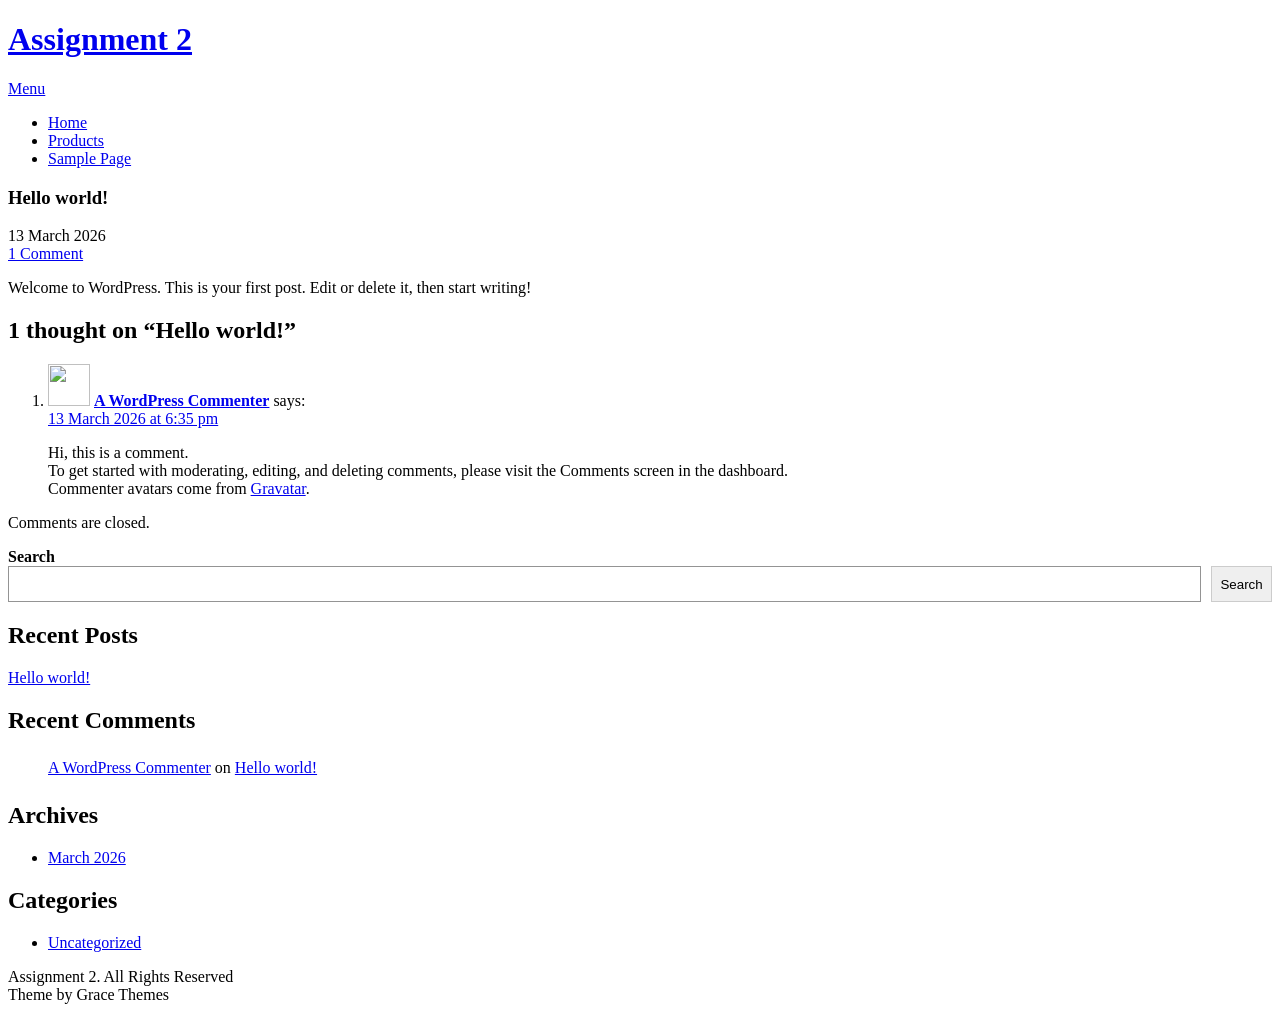
==== commit af84af58: "deploy: 9feb56639f3b84ac88e4f63daeddebea5bed2ef5" ====
--- a/hello-world/index.html
+++ b/hello-world/index.html
@@ -4,16 +4,16 @@
 <meta charset="UTF-8">
 <meta name="viewport" content="width=device-width, initial-scale=1">
 <link rel="profile" href="https://gmpg.org/xfn/11">
-	<link rel="pingback" href="/xmlrpc.php">
+	<link rel="pingback" href="/UX308-Assignment2/xmlrpc.php">
 <title>Hello world! &#8211; Assignment 2</title>
 <meta name='robots' content='max-image-preview:large' />
 <link rel='dns-prefetch' href='//localhost' />
 <link rel='dns-prefetch' href='//fonts.googleapis.com' />
-<link rel="alternate" type="application/rss+xml" title="Assignment 2 &raquo; Feed" href="/feed/" />
-<link rel="alternate" type="application/rss+xml" title="Assignment 2 &raquo; Comments Feed" href="/comments/feed/" />
-<link rel="alternate" type="application/rss+xml" title="Assignment 2 &raquo; Hello world! Comments Feed" href="/hello-world/feed/" />
-<link rel="alternate" title="oEmbed (JSON)" type="application/json+oembed" href="/wp-json/oembed/1.0/embed?url=http%3A%2F%2Flocalhost%3A8000%2Fhello-world%2F" />
-<link rel="alternate" title="oEmbed (XML)" type="text/xml+oembed" href="/wp-json/oembed/1.0/embed?url=http%3A%2F%2Flocalhost%3A8000%2Fhello-world%2F&#038;format=xml" />
+<link rel="alternate" type="application/rss+xml" title="Assignment 2 &raquo; Feed" href="/UX308-Assignment2/feed/" />
+<link rel="alternate" type="application/rss+xml" title="Assignment 2 &raquo; Comments Feed" href="/UX308-Assignment2/comments/feed/" />
+<link rel="alternate" type="application/rss+xml" title="Assignment 2 &raquo; Hello world! Comments Feed" href="/UX308-Assignment2/hello-world/feed/" />
+<link rel="alternate" title="oEmbed (JSON)" type="application/json+oembed" href="/UX308-Assignment2/wp-json/oembed/1.0/embed?url=http%3A%2F%2Flocalhost%3A8000%2Fhello-world%2F" />
+<link rel="alternate" title="oEmbed (XML)" type="text/xml+oembed" href="/UX308-Assignment2/wp-json/oembed/1.0/embed?url=http%3A%2F%2Flocalhost%3A8000%2Fhello-world%2F&#038;format=xml" />
 <style id='wp-img-auto-sizes-contain-inline-css' type='text/css'>
 img:is([sizes=auto i],[sizes^="auto," i]){contain-intrinsic-size:3000px 1500px}
 /*# sourceURL=wp-img-auto-sizes-contain-inline-css */
@@ -40,43 +40,43 @@
 </style>
 <style id='wp-block-archives-inline-css' type='text/css'>
 .wp-block-archives{box-sizing:border-box}.wp-block-archives-dropdown label{display:block}
-/*# sourceURL=/wp-includes/blocks/archives/style.min.css */
+/*# sourceURL=/UX308-Assignment2/wp-includes/blocks/archives/style.min.css */
 </style>
 <style id='wp-block-categories-inline-css' type='text/css'>
 .wp-block-categories{box-sizing:border-box}.wp-block-categories.alignleft{margin-right:2em}.wp-block-categories.alignright{margin-left:2em}.wp-block-categories.wp-block-categories-dropdown.aligncenter{text-align:center}.wp-block-categories .wp-block-categories__label{display:block;width:100%}
-/*# sourceURL=/wp-includes/blocks/categories/style.min.css */
+/*# sourceURL=/UX308-Assignment2/wp-includes/blocks/categories/style.min.css */
 </style>
 <style id='wp-block-heading-inline-css' type='text/css'>
 h1:where(.wp-block-heading).has-background,h2:where(.wp-block-heading).has-background,h3:where(.wp-block-heading).has-background,h4:where(.wp-block-heading).has-background,h5:where(.wp-block-heading).has-background,h6:where(.wp-block-heading).has-background{padding:1.25em 2.375em}h1.has-text-align-left[style*=writing-mode]:where([style*=vertical-lr]),h1.has-text-align-right[style*=writing-mode]:where([style*=vertical-rl]),h2.has-text-align-left[style*=writing-mode]:where([style*=vertical-lr]),h2.has-text-align-right[style*=writing-mode]:where([style*=vertical-rl]),h3.has-text-align-left[style*=writing-mode]:where([style*=vertical-lr]),h3.has-text-align-right[style*=writing-mode]:where([style*=vertical-rl]),h4.has-text-align-left[style*=writing-mode]:where([style*=vertical-lr]),h4.has-text-align-right[style*=writing-mode]:where([style*=vertical-rl]),h5.has-text-align-left[style*=writing-mode]:where([style*=vertical-lr]),h5.has-text-align-right[style*=writing-mode]:where([style*=vertical-rl]),h6.has-text-align-left[style*=writing-mode]:where([style*=vertical-lr]),h6.has-text-align-right[style*=writing-mode]:where([style*=vertical-rl]){rotate:180deg}
-/*# sourceURL=/wp-includes/blocks/heading/style.min.css */
+/*# sourceURL=/UX308-Assignment2/wp-includes/blocks/heading/style.min.css */
 </style>
 <style id='wp-block-latest-comments-inline-css' type='text/css'>
 ol.wp-block-latest-comments{box-sizing:border-box;margin-left:0}:where(.wp-block-latest-comments:not([style*=line-height] .wp-block-latest-comments__comment)){line-height:1.1}:where(.wp-block-latest-comments:not([style*=line-height] .wp-block-latest-comments__comment-excerpt p)){line-height:1.8}.has-dates :where(.wp-block-latest-comments:not([style*=line-height])),.has-excerpts :where(.wp-block-latest-comments:not([style*=line-height])){line-height:1.5}.wp-block-latest-comments .wp-block-latest-comments{padding-left:0}.wp-block-latest-comments__comment{list-style:none;margin-bottom:1em}.has-avatars .wp-block-latest-comments__comment{list-style:none;min-height:2.25em}.has-avatars .wp-block-latest-comments__comment .wp-block-latest-comments__comment-excerpt,.has-avatars .wp-block-latest-comments__comment .wp-block-latest-comments__comment-meta{margin-left:3.25em}.wp-block-latest-comments__comment-excerpt p{font-size:.875em;margin:.36em 0 1.4em}.wp-block-latest-comments__comment-date{display:block;font-size:.75em}.wp-block-latest-comments .avatar,.wp-block-latest-comments__comment-avatar{border-radius:1.5em;display:block;float:left;height:2.5em;margin-right:.75em;width:2.5em}.wp-block-latest-comments[class*=-font-size] a,.wp-block-latest-comments[style*=font-size] a{font-size:inherit}
-/*# sourceURL=/wp-includes/blocks/latest-comments/style.min.css */
+/*# sourceURL=/UX308-Assignment2/wp-includes/blocks/latest-comments/style.min.css */
 </style>
 <style id='wp-block-latest-posts-inline-css' type='text/css'>
 .wp-block-latest-posts{box-sizing:border-box}.wp-block-latest-posts.alignleft{margin-right:2em}.wp-block-latest-posts.alignright{margin-left:2em}.wp-block-latest-posts.wp-block-latest-posts__list{list-style:none}.wp-block-latest-posts.wp-block-latest-posts__list li{clear:both;overflow-wrap:break-word}.wp-block-latest-posts.is-grid{display:flex;flex-wrap:wrap}.wp-block-latest-posts.is-grid li{margin:0 1.25em 1.25em 0;width:100%}@media (min-width:600px){.wp-block-latest-posts.columns-2 li{width:calc(50% - .625em)}.wp-block-latest-posts.columns-2 li:nth-child(2n){margin-right:0}.wp-block-latest-posts.columns-3 li{width:calc(33.33333% - .83333em)}.wp-block-latest-posts.columns-3 li:nth-child(3n){margin-right:0}.wp-block-latest-posts.columns-4 li{width:calc(25% - .9375em)}.wp-block-latest-posts.columns-4 li:nth-child(4n){margin-right:0}.wp-block-latest-posts.columns-5 li{width:calc(20% - 1em)}.wp-block-latest-posts.columns-5 li:nth-child(5n){margin-right:0}.wp-block-latest-posts.columns-6 li{width:calc(16.66667% - 1.04167em)}.wp-block-latest-posts.columns-6 li:nth-child(6n){margin-right:0}}:root :where(.wp-block-latest-posts.is-grid){padding:0}:root :where(.wp-block-latest-posts.wp-block-latest-posts__list){padding-left:0}.wp-block-latest-posts__post-author,.wp-block-latest-posts__post-date{display:block;font-size:.8125em}.wp-block-latest-posts__post-excerpt,.wp-block-latest-posts__post-full-content{margin-bottom:1em;margin-top:.5em}.wp-block-latest-posts__featured-image a{display:inline-block}.wp-block-latest-posts__featured-image img{height:auto;max-width:100%;width:auto}.wp-block-latest-posts__featured-image.alignleft{float:left;margin-right:1em}.wp-block-latest-posts__featured-image.alignright{float:right;margin-left:1em}.wp-block-latest-posts__featured-image.aligncenter{margin-bottom:1em;text-align:center}
-/*# sourceURL=/wp-includes/blocks/latest-posts/style.min.css */
+/*# sourceURL=/UX308-Assignment2/wp-includes/blocks/latest-posts/style.min.css */
 </style>
 <style id='wp-block-search-inline-css' type='text/css'>
 .wp-block-search__button{margin-left:10px;word-break:normal}.wp-block-search__button.has-icon{line-height:0}.wp-block-search__button svg{height:1.25em;min-height:24px;min-width:24px;width:1.25em;fill:currentColor;vertical-align:text-bottom}:where(.wp-block-search__button){border:1px solid #ccc;padding:6px 10px}.wp-block-search__inside-wrapper{display:flex;flex:auto;flex-wrap:nowrap;max-width:100%}.wp-block-search__label{width:100%}.wp-block-search.wp-block-search__button-only .wp-block-search__button{box-sizing:border-box;display:flex;flex-shrink:0;justify-content:center;margin-left:0;max-width:100%}.wp-block-search.wp-block-search__button-only .wp-block-search__inside-wrapper{min-width:0!important;transition-property:width}.wp-block-search.wp-block-search__button-only .wp-block-search__input{flex-basis:100%;transition-duration:.3s}.wp-block-search.wp-block-search__button-only.wp-block-search__searchfield-hidden,.wp-block-search.wp-block-search__button-only.wp-block-search__searchfield-hidden .wp-block-search__inside-wrapper{overflow:hidden}.wp-block-search.wp-block-search__button-only.wp-block-search__searchfield-hidden .wp-block-search__input{border-left-width:0!important;border-right-width:0!important;flex-basis:0;flex-grow:0;margin:0;min-width:0!important;padding-left:0!important;padding-right:0!important;width:0!important}:where(.wp-block-search__input){appearance:none;border:1px solid #949494;flex-grow:1;font-family:inherit;font-size:inherit;font-style:inherit;font-weight:inherit;letter-spacing:inherit;line-height:inherit;margin-left:0;margin-right:0;min-width:3rem;padding:8px;text-decoration:unset!important;text-transform:inherit}:where(.wp-block-search__button-inside .wp-block-search__inside-wrapper){background-color:#fff;border:1px solid #949494;box-sizing:border-box;padding:4px}:where(.wp-block-search__button-inside .wp-block-search__inside-wrapper) .wp-block-search__input{border:none;border-radius:0;padding:0 4px}:where(.wp-block-search__button-inside .wp-block-search__inside-wrapper) .wp-block-search__input:focus{outline:none}:where(.wp-block-search__button-inside .wp-block-search__inside-wrapper) :where(.wp-block-search__button){padding:4px 8px}.wp-block-search.aligncenter .wp-block-search__inside-wrapper{margin:auto}.wp-block[data-align=right] .wp-block-search.wp-block-search__button-only .wp-block-search__inside-wrapper{float:right}
-/*# sourceURL=/wp-includes/blocks/search/style.min.css */
+/*# sourceURL=/UX308-Assignment2/wp-includes/blocks/search/style.min.css */
 </style>
 <style id='wp-block-search-theme-inline-css' type='text/css'>
 .wp-block-search .wp-block-search__label{font-weight:700}.wp-block-search__button{border:1px solid #ccc;padding:.375em .625em}
-/*# sourceURL=/wp-includes/blocks/search/theme.min.css */
+/*# sourceURL=/UX308-Assignment2/wp-includes/blocks/search/theme.min.css */
 </style>
 <style id='wp-block-group-inline-css' type='text/css'>
 .wp-block-group{box-sizing:border-box}:where(.wp-block-group.wp-block-group-is-layout-constrained){position:relative}
-/*# sourceURL=/wp-includes/blocks/group/style.min.css */
+/*# sourceURL=/UX308-Assignment2/wp-includes/blocks/group/style.min.css */
 </style>
 <style id='wp-block-group-theme-inline-css' type='text/css'>
 :where(.wp-block-group.has-background){padding:1.25em 2.375em}
-/*# sourceURL=/wp-includes/blocks/group/theme.min.css */
+/*# sourceURL=/UX308-Assignment2/wp-includes/blocks/group/theme.min.css */
 </style>
 <style id='wp-block-paragraph-inline-css' type='text/css'>
 .is-small-text{font-size:.875em}.is-regular-text{font-size:1em}.is-large-text{font-size:2.25em}.is-larger-text{font-size:3em}.has-drop-cap:not(:focus):first-letter{float:left;font-size:8.4em;font-style:normal;font-weight:100;line-height:.68;margin:.05em .1em 0 0;text-transform:uppercase}body.rtl .has-drop-cap:not(:focus):first-letter{float:none;margin-left:.1em}p.has-drop-cap.has-background{overflow:hidden}:root :where(p.has-background){padding:1.25em 2.375em}:where(p.has-text-color:not(.has-link-color)) a{color:inherit}p.has-text-align-left[style*="writing-mode:vertical-lr"],p.has-text-align-right[style*="writing-mode:vertical-rl"]{rotate:180deg}
-/*# sourceURL=/wp-includes/blocks/paragraph/style.min.css */
+/*# sourceURL=/UX308-Assignment2/wp-includes/blocks/paragraph/style.min.css */
 </style>
 
 <style id='classic-theme-styles-inline-css' type='text/css'>
@@ -84,21 +84,21 @@
 .wp-block-button__link{color:#fff;background-color:#32373c;border-radius:9999px;box-shadow:none;text-decoration:none;padding:calc(.667em + 2px) calc(1.333em + 2px);font-size:1.125em}.wp-block-file__button{background:#32373c;color:#fff;text-decoration:none}
 /*# sourceURL=/wp-includes/css/classic-themes.min.css */
 </style>
-<link rel='stylesheet' id='dashicons-css' href='/wp-includes/css/dashicons.min.css?ver=6.9.4' type='text/css' media='all' />
-<link rel='stylesheet' id='al_product_styles-css' href='/wp-content/plugins/ecommerce-product-catalog/css/al_product.min.css?timestamp=1773452023&#038;ver=6.9.4' type='text/css' media='all' />
-<link rel='stylesheet' id='ic_blocks-css' href='/wp-content/plugins/ecommerce-product-catalog/includes/blocks/ic-blocks.min.css?timestamp=1773452023&#038;ver=6.9.4' type='text/css' media='all' />
+<link rel='stylesheet' id='dashicons-css' href='/UX308-Assignment2/wp-includes/css/dashicons.min.css?ver=6.9.4' type='text/css' media='all' />
+<link rel='stylesheet' id='al_product_styles-css' href='/UX308-Assignment2/wp-content/plugins/ecommerce-product-catalog/css/al_product.min.css?timestamp=1773452498&#038;ver=6.9.4' type='text/css' media='all' />
+<link rel='stylesheet' id='ic_blocks-css' href='/UX308-Assignment2/wp-content/plugins/ecommerce-product-catalog/includes/blocks/ic-blocks.min.css?timestamp=1773452498&#038;ver=6.9.4' type='text/css' media='all' />
 <style id='global-styles-inline-css' type='text/css'>
 :root{--wp--preset--aspect-ratio--square: 1;--wp--preset--aspect-ratio--4-3: 4/3;--wp--preset--aspect-ratio--3-4: 3/4;--wp--preset--aspect-ratio--3-2: 3/2;--wp--preset--aspect-ratio--2-3: 2/3;--wp--preset--aspect-ratio--16-9: 16/9;--wp--preset--aspect-ratio--9-16: 9/16;--wp--preset--color--black: #000000;--wp--preset--color--cyan-bluish-gray: #abb8c3;--wp--preset--color--white: #ffffff;--wp--preset--color--pale-pink: #f78da7;--wp--preset--color--vivid-red: #cf2e2e;--wp--preset--color--luminous-vivid-orange: #ff6900;--wp--preset--color--luminous-vivid-amber: #fcb900;--wp--preset--color--light-green-cyan: #7bdcb5;--wp--preset--color--vivid-green-cyan: #00d084;--wp--preset--color--pale-cyan-blue: #8ed1fc;--wp--preset--color--vivid-cyan-blue: #0693e3;--wp--preset--color--vivid-purple: #9b51e0;--wp--preset--gradient--vivid-cyan-blue-to-vivid-purple: linear-gradient(135deg,rgb(6,147,227) 0%,rgb(155,81,224) 100%);--wp--preset--gradient--light-green-cyan-to-vivid-green-cyan: linear-gradient(135deg,rgb(122,220,180) 0%,rgb(0,208,130) 100%);--wp--preset--gradient--luminous-vivid-amber-to-luminous-vivid-orange: linear-gradient(135deg,rgb(252,185,0) 0%,rgb(255,105,0) 100%);--wp--preset--gradient--luminous-vivid-orange-to-vivid-red: linear-gradient(135deg,rgb(255,105,0) 0%,rgb(207,46,46) 100%);--wp--preset--gradient--very-light-gray-to-cyan-bluish-gray: linear-gradient(135deg,rgb(238,238,238) 0%,rgb(169,184,195) 100%);--wp--preset--gradient--cool-to-warm-spectrum: linear-gradient(135deg,rgb(74,234,220) 0%,rgb(151,120,209) 20%,rgb(207,42,186) 40%,rgb(238,44,130) 60%,rgb(251,105,98) 80%,rgb(254,248,76) 100%);--wp--preset--gradient--blush-light-purple: linear-gradient(135deg,rgb(255,206,236) 0%,rgb(152,150,240) 100%);--wp--preset--gradient--blush-bordeaux: linear-gradient(135deg,rgb(254,205,165) 0%,rgb(254,45,45) 50%,rgb(107,0,62) 100%);--wp--preset--gradient--luminous-dusk: linear-gradient(135deg,rgb(255,203,112) 0%,rgb(199,81,192) 50%,rgb(65,88,208) 100%);--wp--preset--gradient--pale-ocean: linear-gradient(135deg,rgb(255,245,203) 0%,rgb(182,227,212) 50%,rgb(51,167,181) 100%);--wp--preset--gradient--electric-grass: linear-gradient(135deg,rgb(202,248,128) 0%,rgb(113,206,126) 100%);--wp--preset--gradient--midnight: linear-gradient(135deg,rgb(2,3,129) 0%,rgb(40,116,252) 100%);--wp--preset--font-size--small: 13px;--wp--preset--font-size--medium: 20px;--wp--preset--font-size--large: 36px;--wp--preset--font-size--x-large: 42px;--wp--preset--spacing--20: 0.44rem;--wp--preset--spacing--30: 0.67rem;--wp--preset--spacing--40: 1rem;--wp--preset--spacing--50: 1.5rem;--wp--preset--spacing--60: 2.25rem;--wp--preset--spacing--70: 3.38rem;--wp--preset--spacing--80: 5.06rem;--wp--preset--shadow--natural: 6px 6px 9px rgba(0, 0, 0, 0.2);--wp--preset--shadow--deep: 12px 12px 50px rgba(0, 0, 0, 0.4);--wp--preset--shadow--sharp: 6px 6px 0px rgba(0, 0, 0, 0.2);--wp--preset--shadow--outlined: 6px 6px 0px -3px rgb(255, 255, 255), 6px 6px rgb(0, 0, 0);--wp--preset--shadow--crisp: 6px 6px 0px rgb(0, 0, 0);}:where(.is-layout-flex){gap: 0.5em;}:where(.is-layout-grid){gap: 0.5em;}body .is-layout-flex{display: flex;}.is-layout-flex{flex-wrap: wrap;align-items: center;}.is-layout-flex > :is(*, div){margin: 0;}body .is-layout-grid{display: grid;}.is-layout-grid > :is(*, div){margin: 0;}:where(.wp-block-columns.is-layout-flex){gap: 2em;}:where(.wp-block-columns.is-layout-grid){gap: 2em;}:where(.wp-block-post-template.is-layout-flex){gap: 1.25em;}:where(.wp-block-post-template.is-layout-grid){gap: 1.25em;}.has-black-color{color: var(--wp--preset--color--black) !important;}.has-cyan-bluish-gray-color{color: var(--wp--preset--color--cyan-bluish-gray) !important;}.has-white-color{color: var(--wp--preset--color--white) !important;}.has-pale-pink-color{color: var(--wp--preset--color--pale-pink) !important;}.has-vivid-red-color{color: var(--wp--preset--color--vivid-red) !important;}.has-luminous-vivid-orange-color{color: var(--wp--preset--color--luminous-vivid-orange) !important;}.has-luminous-vivid-amber-color{color: var(--wp--preset--color--luminous-vivid-amber) !important;}.has-light-green-cyan-color{color: var(--wp--preset--color--light-green-cyan) !important;}.has-vivid-green-cyan-color{color: var(--wp--preset--color--vivid-green-cyan) !important;}.has-pale-cyan-blue-color{color: var(--wp--preset--color--pale-cyan-blue) !important;}.has-vivid-cyan-blue-color{color: var(--wp--preset--color--vivid-cyan-blue) !important;}.has-vivid-purple-color{color: var(--wp--preset--color--vivid-purple) !important;}.has-black-background-color{background-color: var(--wp--preset--color--black) !important;}.has-cyan-bluish-gray-background-color{background-color: var(--wp--preset--color--cyan-bluish-gray) !important;}.has-white-background-color{background-color: var(--wp--preset--color--white) !important;}.has-pale-pink-background-color{background-color: var(--wp--preset--color--pale-pink) !important;}.has-vivid-red-background-color{background-color: var(--wp--preset--color--vivid-red) !important;}.has-luminous-vivid-orange-background-color{background-color: var(--wp--preset--color--luminous-vivid-orange) !important;}.has-luminous-vivid-amber-background-color{background-color: var(--wp--preset--color--luminous-vivid-amber) !important;}.has-light-green-cyan-background-color{background-color: var(--wp--preset--color--light-green-cyan) !important;}.has-vivid-green-cyan-background-color{background-color: var(--wp--preset--color--vivid-green-cyan) !important;}.has-pale-cyan-blue-background-color{background-color: var(--wp--preset--color--pale-cyan-blue) !important;}.has-vivid-cyan-blue-background-color{background-color: var(--wp--preset--color--vivid-cyan-blue) !important;}.has-vivid-purple-background-color{background-color: var(--wp--preset--color--vivid-purple) !important;}.has-black-border-color{border-color: var(--wp--preset--color--black) !important;}.has-cyan-bluish-gray-border-color{border-color: var(--wp--preset--color--cyan-bluish-gray) !important;}.has-white-border-color{border-color: var(--wp--preset--color--white) !important;}.has-pale-pink-border-color{border-color: var(--wp--preset--color--pale-pink) !important;}.has-vivid-red-border-color{border-color: var(--wp--preset--color--vivid-red) !important;}.has-luminous-vivid-orange-border-color{border-color: var(--wp--preset--color--luminous-vivid-orange) !important;}.has-luminous-vivid-amber-border-color{border-color: var(--wp--preset--color--luminous-vivid-amber) !important;}.has-light-green-cyan-border-color{border-color: var(--wp--preset--color--light-green-cyan) !important;}.has-vivid-green-cyan-border-color{border-color: var(--wp--preset--color--vivid-green-cyan) !important;}.has-pale-cyan-blue-border-color{border-color: var(--wp--preset--color--pale-cyan-blue) !important;}.has-vivid-cyan-blue-border-color{border-color: var(--wp--preset--color--vivid-cyan-blue) !important;}.has-vivid-purple-border-color{border-color: var(--wp--preset--color--vivid-purple) !important;}.has-vivid-cyan-blue-to-vivid-purple-gradient-background{background: var(--wp--preset--gradient--vivid-cyan-blue-to-vivid-purple) !important;}.has-light-green-cyan-to-vivid-green-cyan-gradient-background{background: var(--wp--preset--gradient--light-green-cyan-to-vivid-green-cyan) !important;}.has-luminous-vivid-amber-to-luminous-vivid-orange-gradient-background{background: var(--wp--preset--gradient--luminous-vivid-amber-to-luminous-vivid-orange) !important;}.has-luminous-vivid-orange-to-vivid-red-gradient-background{background: var(--wp--preset--gradient--luminous-vivid-orange-to-vivid-red) !important;}.has-very-light-gray-to-cyan-bluish-gray-gradient-background{background: var(--wp--preset--gradient--very-light-gray-to-cyan-bluish-gray) !important;}.has-cool-to-warm-spectrum-gradient-background{background: var(--wp--preset--gradient--cool-to-warm-spectrum) !important;}.has-blush-light-purple-gradient-background{background: var(--wp--preset--gradient--blush-light-purple) !important;}.has-blush-bordeaux-gradient-background{background: var(--wp--preset--gradient--blush-bordeaux) !important;}.has-luminous-dusk-gradient-background{background: var(--wp--preset--gradient--luminous-dusk) !important;}.has-pale-ocean-gradient-background{background: var(--wp--preset--gradient--pale-ocean) !important;}.has-electric-grass-gradient-background{background: var(--wp--preset--gradient--electric-grass) !important;}.has-midnight-gradient-background{background: var(--wp--preset--gradient--midnight) !important;}.has-small-font-size{font-size: var(--wp--preset--font-size--small) !important;}.has-medium-font-size{font-size: var(--wp--preset--font-size--medium) !important;}.has-large-font-size{font-size: var(--wp--preset--font-size--large) !important;}.has-x-large-font-size{font-size: var(--wp--preset--font-size--x-large) !important;}
 /*# sourceURL=global-styles-inline-css */
 </style>
 
-<link rel='stylesheet' id='parent-style-css' href='/wp-content/themes/economics/style.css?ver=6.9.4' type='text/css' media='all' />
-<link rel='stylesheet' id='child-style-css' href='/wp-content/themes/ilhan-pizza-poutine/style.css?ver=6.9.4' type='text/css' media='all' />
+<link rel='stylesheet' id='parent-style-css' href='/UX308-Assignment2/wp-content/themes/economics/style.css?ver=6.9.4' type='text/css' media='all' />
+<link rel='stylesheet' id='child-style-css' href='/UX308-Assignment2/wp-content/themes/ilhan-pizza-poutine/style.css?ver=6.9.4' type='text/css' media='all' />
 <link rel='stylesheet' id='economics-font-css' href='//fonts.googleapis.com/css?family=Roboto%3A300%2C400%2C600%2C700%2C800%2C900&#038;ver=6.9.4' type='text/css' media='all' />
-<link rel='stylesheet' id='economics-basic-style-css' href='/wp-content/themes/ilhan-pizza-poutine/style.css?ver=6.9.4' type='text/css' media='all' />
-<link rel='stylesheet' id='nivo-slider-css' href='/wp-content/themes/economics/css/nivo-slider.css?ver=6.9.4' type='text/css' media='all' />
-<link rel='stylesheet' id='economics-responsive-css' href='/wp-content/themes/economics/css/responsive.css?ver=6.9.4' type='text/css' media='all' />
-<link rel='stylesheet' id='custom-style-css' href='/wp-content/themes/economics/css/custom_script.css?ver=6.9.4' type='text/css' media='all' />
+<link rel='stylesheet' id='economics-basic-style-css' href='/UX308-Assignment2/wp-content/themes/ilhan-pizza-poutine/style.css?ver=6.9.4' type='text/css' media='all' />
+<link rel='stylesheet' id='nivo-slider-css' href='/UX308-Assignment2/wp-content/themes/economics/css/nivo-slider.css?ver=6.9.4' type='text/css' media='all' />
+<link rel='stylesheet' id='economics-responsive-css' href='/UX308-Assignment2/wp-content/themes/economics/css/responsive.css?ver=6.9.4' type='text/css' media='all' />
+<link rel='stylesheet' id='custom-style-css' href='/UX308-Assignment2/wp-content/themes/economics/css/custom_script.css?ver=6.9.4' type='text/css' media='all' />
 <style id='custom-style-inline-css' type='text/css'>
 
                 .a, .recent_articles h2 a:hover,
@@ -130,15 +130,15 @@
                 }
 /*# sourceURL=custom-style-inline-css */
 </style>
-<script type="text/javascript" src="/wp-content/themes/ilhan-pizza-poutine/customElements.js?ver=6.9.4" id="custom_javascript0-js"></script>
-<script type="text/javascript" src="/wp-includes/js/jquery/jquery.min.js?ver=3.7.1" id="jquery-core-js"></script>
-<script type="text/javascript" src="/wp-includes/js/jquery/jquery-migrate.min.js?ver=3.4.1" id="jquery-migrate-js"></script>
-<script type="text/javascript" src="/wp-content/themes/economics/js/jquery.nivo.slider.js?ver=6.9.4" id="jquery-nivo-slider-js"></script>
-<script type="text/javascript" src="/wp-content/themes/economics/js/editable.js?ver=6.9.4" id="economics-editable-js"></script>
-<link rel="https://api.w.org/" href="/wp-json/" /><link rel="alternate" title="JSON" type="application/json" href="/wp-json/wp/v2/posts/1" /><link rel="EditURI" type="application/rsd+xml" title="RSD" href="/xmlrpc.php?rsd" />
+<script type="text/javascript" src="/UX308-Assignment2/wp-content/themes/ilhan-pizza-poutine/customElements.js?ver=6.9.4" id="custom_javascript0-js"></script>
+<script type="text/javascript" src="/UX308-Assignment2/wp-includes/js/jquery/jquery.min.js?ver=3.7.1" id="jquery-core-js"></script>
+<script type="text/javascript" src="/UX308-Assignment2/wp-includes/js/jquery/jquery-migrate.min.js?ver=3.4.1" id="jquery-migrate-js"></script>
+<script type="text/javascript" src="/UX308-Assignment2/wp-content/themes/economics/js/jquery.nivo.slider.js?ver=6.9.4" id="jquery-nivo-slider-js"></script>
+<script type="text/javascript" src="/UX308-Assignment2/wp-content/themes/economics/js/editable.js?ver=6.9.4" id="economics-editable-js"></script>
+<link rel="https://api.w.org/" href="/UX308-Assignment2/wp-json/" /><link rel="alternate" title="JSON" type="application/json" href="/UX308-Assignment2/wp-json/wp/v2/posts/1" /><link rel="EditURI" type="application/rsd+xml" title="RSD" href="/UX308-Assignment2/xmlrpc.php?rsd" />
 <meta name="generator" content="WordPress 6.9.4" />
-<link rel="canonical" href="/hello-world/" />
-<link rel='shortlink' href='/?p=1' />
+<link rel="canonical" href="/UX308-Assignment2/hello-world/" />
+<link rel='shortlink' href='/UX308-Assignment2/?p=1' />
 	<style type="text/css">
 			.header {
 			background: url() no-repeat;
@@ -154,7 +154,7 @@
 <div class="container">
      <div class="site-header siteinner">      
           <div class="logo">
-				                 <h1><a href="/" rel="home">Assignment 2</a></h1>
+				                 <h1><a href="/UX308-Assignment2/" rel="home">Assignment 2</a></h1>
                           </div><!-- logo -->
           <div class="head-rightpart">
                <div class="toggle">
@@ -162,8 +162,8 @@
                </div><!-- toggle --> 
                <div class="header-menu">                   
                 <div class="menu"><ul>
-<li ><a href="/">Home</a></li><li class="page_item page-item-6"><a href="/products/">Products</a></li>
-<li class="page_item page-item-2"><a href="/sample-page/">Sample Page</a></li>
+<li ><a href="/UX308-Assignment2/">Home</a></li><li class="page_item page-item-6"><a href="/UX308-Assignment2/products/">Products</a></li>
+<li class="page_item page-item-2"><a href="/UX308-Assignment2/sample-page/">Sample Page</a></li>
 </ul></div>
    
                </div><!--.header-menu -->             
@@ -186,7 +186,7 @@
         <h3 class="single-title">Hello world!</h3>    </header><!-- .entry-header -->    
      <div class="postmeta">
             <div class="post-date">13 March 2026</div><!-- post-date -->
-            <div class="post-comment"> <a href="/hello-world/#comments">1 Comment</a></div>            
+            <div class="post-comment"> <a href="/UX308-Assignment2/hello-world/#comments">1 Comment</a></div>            
     </div><!-- postmeta -->  
 
     <div class="entry-content">		
@@ -216,7 +216,7 @@
 						<img alt='' src='https://secure.gravatar.com/avatar/8e1606e6fba450a9362af43874c1b2dfad34c782e33d0a51e1b46c18a2a567dd?s=42&#038;d=mm&#038;r=g' srcset='https://secure.gravatar.com/avatar/8e1606e6fba450a9362af43874c1b2dfad34c782e33d0a51e1b46c18a2a567dd?s=84&#038;d=mm&#038;r=g 2x' class='avatar avatar-42 photo' height='42' width='42' decoding='async'/>						<b class="fn"><a href="https://en-ca.wordpress.org/" class="url" rel="ugc external nofollow">A WordPress Commenter</a></b> <span class="says">says:</span>					</div><!-- .comment-author -->
 
 					<div class="comment-metadata">
-						<a href="/hello-world/#comment-1"><time datetime="2026-03-13T18:35:33-04:00">13 March 2026 at 6:35 pm</time></a>					</div><!-- .comment-metadata -->
+						<a href="/UX308-Assignment2/hello-world/#comment-1"><time datetime="2026-03-13T18:35:33-04:00">13 March 2026 at 6:35 pm</time></a>					</div><!-- .comment-metadata -->
 
 									</footer><!-- .comment-meta -->
 
@@ -238,9 +238,9 @@
 </div><!-- .comments-area -->                                  
          </section>       
         <div id="sidebar">    
-    <aside id="block-2" class="widget widget_block widget_search"><form role="search" method="get" action="/" class="wp-block-search__button-outside wp-block-search__text-button wp-block-search"    ><label class="wp-block-search__label" for="wp-block-search__input-1" >Search</label><div class="wp-block-search__inside-wrapper" ><input class="wp-block-search__input" id="wp-block-search__input-1" placeholder="" value="" type="search" name="s" required /><button aria-label="Search" class="wp-block-search__button wp-element-button" type="submit" >Search</button></div></form></aside><aside id="block-3" class="widget widget_block"><div class="wp-block-group"><div class="wp-block-group__inner-container is-layout-flow wp-block-group-is-layout-flow"><h2 class="wp-block-heading">Recent Posts</h2><ul class="wp-block-latest-posts__list wp-block-latest-posts"><li><a class="wp-block-latest-posts__post-title" href="/hello-world/">Hello world!</a></li>
-</ul></div></div></aside><aside id="block-4" class="widget widget_block"><div class="wp-block-group"><div class="wp-block-group__inner-container is-layout-flow wp-block-group-is-layout-flow"><h2 class="wp-block-heading">Recent Comments</h2><ol class="wp-block-latest-comments"><li class="wp-block-latest-comments__comment"><article><footer class="wp-block-latest-comments__comment-meta"><a class="wp-block-latest-comments__comment-author" href="https://en-ca.wordpress.org/">A WordPress Commenter</a> on <a class="wp-block-latest-comments__comment-link" href="/hello-world/#comment-1">Hello world!</a></footer></article></li></ol></div></div></aside><aside id="block-5" class="widget widget_block"><div class="wp-block-group"><div class="wp-block-group__inner-container is-layout-flow wp-block-group-is-layout-flow"><h2 class="wp-block-heading">Archives</h2><ul class="wp-block-archives-list wp-block-archives">	<li><a href='/2026/03/'>March 2026</a></li>
-</ul></div></div></aside><aside id="block-6" class="widget widget_block"><div class="wp-block-group"><div class="wp-block-group__inner-container is-layout-flow wp-block-group-is-layout-flow"><h2 class="wp-block-heading">Categories</h2><ul class="wp-block-categories-list wp-block-categories">	<li class="cat-item cat-item-1"><a href="/category/uncategorized/">Uncategorized</a>
+    <aside id="block-2" class="widget widget_block widget_search"><form role="search" method="get" action="/UX308-Assignment2/" class="wp-block-search__button-outside wp-block-search__text-button wp-block-search"    ><label class="wp-block-search__label" for="wp-block-search__input-1" >Search</label><div class="wp-block-search__inside-wrapper" ><input class="wp-block-search__input" id="wp-block-search__input-1" placeholder="" value="" type="search" name="s" required /><button aria-label="Search" class="wp-block-search__button wp-element-button" type="submit" >Search</button></div></form></aside><aside id="block-3" class="widget widget_block"><div class="wp-block-group"><div class="wp-block-group__inner-container is-layout-flow wp-block-group-is-layout-flow"><h2 class="wp-block-heading">Recent Posts</h2><ul class="wp-block-latest-posts__list wp-block-latest-posts"><li><a class="wp-block-latest-posts__post-title" href="/UX308-Assignment2/hello-world/">Hello world!</a></li>
+</ul></div></div></aside><aside id="block-4" class="widget widget_block"><div class="wp-block-group"><div class="wp-block-group__inner-container is-layout-flow wp-block-group-is-layout-flow"><h2 class="wp-block-heading">Recent Comments</h2><ol class="wp-block-latest-comments"><li class="wp-block-latest-comments__comment"><article><footer class="wp-block-latest-comments__comment-meta"><a class="wp-block-latest-comments__comment-author" href="https://en-ca.wordpress.org/">A WordPress Commenter</a> on <a class="wp-block-latest-comments__comment-link" href="/UX308-Assignment2/hello-world/#comment-1">Hello world!</a></footer></article></li></ol></div></div></aside><aside id="block-5" class="widget widget_block"><div class="wp-block-group"><div class="wp-block-group__inner-container is-layout-flow wp-block-group-is-layout-flow"><h2 class="wp-block-heading">Archives</h2><ul class="wp-block-archives-list wp-block-archives">	<li><a href='/UX308-Assignment2/2026/03/'>March 2026</a></li>
+</ul></div></div></aside><aside id="block-6" class="widget widget_block"><div class="wp-block-group"><div class="wp-block-group__inner-container is-layout-flow wp-block-group-is-layout-flow"><h2 class="wp-block-heading">Categories</h2><ul class="wp-block-categories-list wp-block-categories">	<li class="cat-item cat-item-1"><a href="/UX308-Assignment2/category/uncategorized/">Uncategorized</a>
 </li>
 </ul></div></div></aside>	
 </div><!-- sidebar -->       
@@ -271,13 +271,13 @@
         }
     </style>
     <script id="wp-emoji-settings" type="application/json">
-{"baseUrl":"https://s.w.org/images/core/emoji/17.0.2/72x72/","ext":".png","svgUrl":"https://s.w.org/images/core/emoji/17.0.2/svg/","svgExt":".svg","source":{"concatemoji":"/wp-includes/js/wp-emoji-release.min.js?ver=6.9.4"}}
+{"baseUrl":"https://s.w.org/images/core/emoji/17.0.2/72x72/","ext":".png","svgUrl":"https://s.w.org/images/core/emoji/17.0.2/svg/","svgExt":".svg","source":{"concatemoji":"/UX308-Assignment2/wp-includes/js/wp-emoji-release.min.js?ver=6.9.4"}}
 </script>
 <script type="module">
 /* <![CDATA[ */
 /*! This file is auto-generated */
 const a=JSON.parse(document.getElementById("wp-emoji-settings").textContent),o=(window._wpemojiSettings=a,"wpEmojiSettingsSupports"),s=["flag","emoji"];function i(e){try{var t={supportTests:e,timestamp:(new Date).valueOf()};sessionStorage.setItem(o,JSON.stringify(t))}catch(e){}}function c(e,t,n){e.clearRect(0,0,e.canvas.width,e.canvas.height),e.fillText(t,0,0);t=new Uint32Array(e.getImageData(0,0,e.canvas.width,e.canvas.height).data);e.clearRect(0,0,e.canvas.width,e.canvas.height),e.fillText(n,0,0);const a=new Uint32Array(e.getImageData(0,0,e.canvas.width,e.canvas.height).data);return t.every((e,t)=>e===a[t])}function p(e,t){e.clearRect(0,0,e.canvas.width,e.canvas.height),e.fillText(t,0,0);var n=e.getImageData(16,16,1,1);for(let e=0;e<n.data.length;e++)if(0!==n.data[e])return!1;return!0}function u(e,t,n,a){switch(t){case"flag":return n(e,"\ud83c\udff3\ufe0f\u200d\u26a7\ufe0f","\ud83c\udff3\ufe0f\u200b\u26a7\ufe0f")?!1:!n(e,"\ud83c\udde8\ud83c\uddf6","\ud83c\udde8\u200b\ud83c\uddf6")&&!n(e,"\ud83c\udff4\udb40\udc67\udb40\udc62\udb40\udc65\udb40\udc6e\udb40\udc67\udb40\udc7f","\ud83c\udff4\u200b\udb40\udc67\u200b\udb40\udc62\u200b\udb40\udc65\u200b\udb40\udc6e\u200b\udb40\udc67\u200b\udb40\udc7f");case"emoji":return!a(e,"\ud83e\u1fac8")}return!1}function f(e,t,n,a){let r;const o=(r="undefined"!=typeof WorkerGlobalScope&&self instanceof WorkerGlobalScope?new OffscreenCanvas(300,150):document.createElement("canvas")).getContext("2d",{willReadFrequently:!0}),s=(o.textBaseline="top",o.font="600 32px Arial",{});return e.forEach(e=>{s[e]=t(o,e,n,a)}),s}function r(e){var t=document.createElement("script");t.src=e,t.defer=!0,document.head.appendChild(t)}a.supports={everything:!0,everythingExceptFlag:!0},new Promise(t=>{let n=function(){try{var e=JSON.parse(sessionStorage.getItem(o));if("object"==typeof e&&"number"==typeof e.timestamp&&(new Date).valueOf()<e.timestamp+604800&&"object"==typeof e.supportTests)return e.supportTests}catch(e){}return null}();if(!n){if("undefined"!=typeof Worker&&"undefined"!=typeof OffscreenCanvas&&"undefined"!=typeof URL&&URL.createObjectURL&&"undefined"!=typeof Blob)try{var e="postMessage("+f.toString()+"("+[JSON.stringify(s),u.toString(),c.toString(),p.toString()].join(",")+"));",a=new Blob([e],{type:"text/javascript"});const r=new Worker(URL.createObjectURL(a),{name:"wpTestEmojiSupports"});return void(r.onmessage=e=>{i(n=e.data),r.terminate(),t(n)})}catch(e){}i(n=f(s,u,c,p))}t(n)}).then(e=>{for(const n in e)a.supports[n]=e[n],a.supports.everything=a.supports.everything&&a.supports[n],"flag"!==n&&(a.supports.everythingExceptFlag=a.supports.everythingExceptFlag&&a.supports[n]);var t;a.supports.everythingExceptFlag=a.supports.everythingExceptFlag&&!a.supports.flag,a.supports.everything||((t=a.source||{}).concatemoji?r(t.concatemoji):t.wpemoji&&t.twemoji&&(r(t.twemoji),r(t.wpemoji)))});
-//# sourceURL=/wp-includes/js/wp-emoji-loader.min.js
+//# sourceURL=/UX308-Assignment2/wp-includes/js/wp-emoji-loader.min.js
 /* ]]> */
 </script>
 </body>
